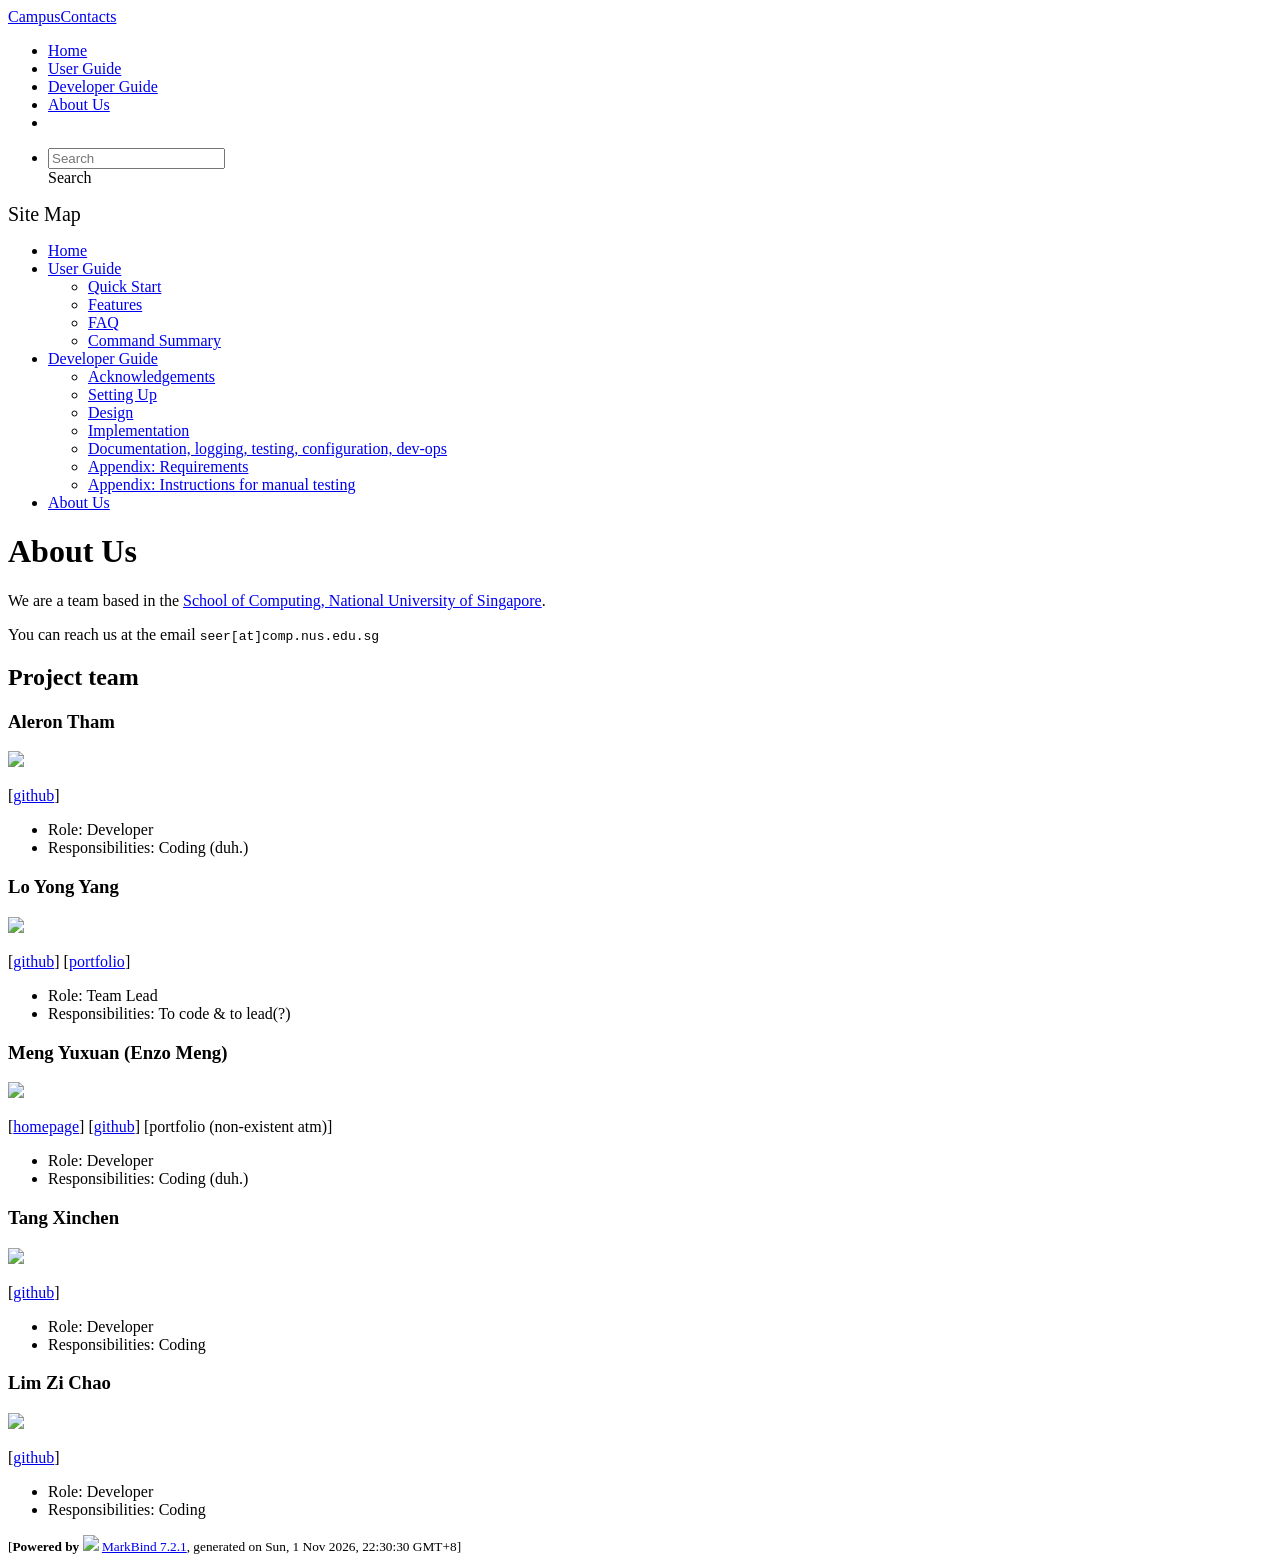
==== AboutUs.html @ 30dd1b6f "deploy: 11932edb0417d9fc29d07a993d4f1ef650a9d580" ====
<!DOCTYPE html>
<html data-dark-mode="false" data-code-theme="light">
<head>
    <script src="/tp/markbind/js/theme-manager.js"></script>
    <meta charset="utf-8">
    <meta http-equiv="X-UA-Compatible" content="IE=edge">
    <meta name="generator" content="MarkBind 7.2.1">
    <meta name="viewport" content="width=device-width, initial-scale=1"><title>CampusContacts</title> <link rel="stylesheet" href="/tp/markbind/css/bootstrap.min.css"> <link rel="stylesheet" href="/tp/markbind/fontawesome/css/all.min.css"> <link rel="stylesheet" href="/tp/markbind/glyphicons/css/bootstrap-glyphicons.min.css">
    
    
    <link rel="stylesheet" id="markbind-highlight-light" href="/tp/markbind/css/codeblock-light.min.css">
    <link rel="stylesheet" id="markbind-highlight-dark" href="/tp/markbind/css/codeblock-dark.min.css">
    <script src="/tp/markbind/js/code-theme.js"></script><link rel="stylesheet" href="/tp/markbind/css/markbind.min.css"><link rel="stylesheet" href="/tp/plugins/markbind-plugin-anchors/markbind-plugin-anchors.css"><link rel="stylesheet" href="/tp/plugins/markbind-plugin-tree/markbind-plugin-tree.css">
    
  <link rel="stylesheet" href="/tp/stylesheets/main.css">
<link rel="icon" href="/tp/images/SeEduLogo.png"></head>
<script>
  const baseUrl = '/tp'
</script>
<body 
   
  data-code-theme="light">
<div id="app"><!--[--><header sticky><div data-v-94b60ff6><nav class="navbar navbar-expand-md d-print-none navbar-dark bg-dark" data-v-94b60ff6><div class="container-fluid" data-v-94b60ff6><div class="navbar-left" data-v-94b60ff6><!--[--><a href="/tp/index.html" title="Home" class="navbar-brand">CampusContacts</a><!--]--></div><div class="navbar-default" data-v-94b60ff6><ul class="navbar-nav me-auto mt-2 mt-lg-0" data-v-94b60ff6><!--[--> <li><a href="/tp/index.html" class="nav-link">Home</a></li> <li><a href="/tp/UserGuide.html" class="nav-link">User Guide</a></li> <li><a href="/tp/DeveloperGuide.html" class="nav-link">Developer Guide</a></li> <li><a href="/tp/AboutUs.html" class="nav-link">About Us</a></li> <li><a href="https://github.com/se-edu/addressbook-level3" target="_blank" class="nav-link"><span><span aria-hidden="true" class="fab fa-github"></span></span></a></li> <!--]--></ul></div><div class="navbar-right" data-v-94b60ff6><ul class="navbar-nav" data-v-94b60ff6><!--[--><li><form class="navbar-form"><div style="position:relative;" class="dropdown" data-v-103d5c4e><!--[--><input value="" data-bs-toggle="dropdown" type="text" class="form-control" placeholder="Search" autocomplete="off" data-v-103d5c4e><div class="form-control placeholder-div-hidden" data-v-103d5c4e>Search</div><!--]--><ul class="dropdown-menu search-dropdown-menu dropdown-menu-hidden dropdown-menu-end" data-v-103d5c4e><!--[--><!--]--></ul></div></form></li><!--]--></ul><!----></div></div></nav><div style="display:none;" class="lower-navbar-container" data-v-94b60ff6><!--[--><!----><!----><!--]--></div></div></header> <div id="flex-body"><nav id="site-nav" data-v-6b1b63d2><!--[--><div class="site-nav-top"><div class="fw-bold mb-2" style="font-size:1.25rem;">Site Map</div></div> <div class="nav-component slim-scroll"><div class="site-nav-root"><!--[--><ul class="site-nav-list site-nav-list-root" data-v-6b1b63d2><!--[--><li><div class="site-nav-default-list-item site-nav-list-item-0" onclick="handleSiteNavClick(this)"><a href="/tp/index.html">Home</a></div></li> <li><div class="site-nav-default-list-item site-nav-list-item-0" onclick="handleSiteNavClick(this)"><a href="/tp/UserGuide.html">User Guide</a> <div class="site-nav-dropdown-btn-container"><i class="site-nav-dropdown-btn-icon site-nav-rotate-icon" onclick="handleSiteNavClick(this.parentNode.parentNode, false); event.stopPropagation();"><span class="glyphicon glyphicon-menu-down" aria-hidden="true"></span></i></div></div><ul class="site-nav-dropdown-container site-nav-dropdown-container-open site-nav-list"><li><div class="site-nav-default-list-item site-nav-list-item-1" onclick="handleSiteNavClick(this)"><a href="/tp/UserGuide.html#quick-start">Quick Start</a></div></li> <li><div class="site-nav-default-list-item site-nav-list-item-1" onclick="handleSiteNavClick(this)"><a href="/tp/UserGuide.html#features">Features</a></div></li> <li><div class="site-nav-default-list-item site-nav-list-item-1" onclick="handleSiteNavClick(this)"><a href="/tp/UserGuide.html#faq">FAQ</a></div></li> <li><div class="site-nav-default-list-item site-nav-list-item-1" onclick="handleSiteNavClick(this)"><a href="/tp/UserGuide.html#faq">Command Summary</a></div></li></ul></li> <li><div class="site-nav-default-list-item site-nav-list-item-0" onclick="handleSiteNavClick(this)"><a href="/tp/DeveloperGuide.html">Developer Guide</a> <div class="site-nav-dropdown-btn-container"><i class="site-nav-dropdown-btn-icon site-nav-rotate-icon" onclick="handleSiteNavClick(this.parentNode.parentNode, false); event.stopPropagation();"><span class="glyphicon glyphicon-menu-down" aria-hidden="true"></span></i></div></div><ul class="site-nav-dropdown-container site-nav-dropdown-container-open site-nav-list"><li><div class="site-nav-default-list-item site-nav-list-item-1" onclick="handleSiteNavClick(this)"><a href="/tp/DeveloperGuide.html#acknowledgements">Acknowledgements</a></div></li> <li><div class="site-nav-default-list-item site-nav-list-item-1" onclick="handleSiteNavClick(this)"><a href="/tp/DeveloperGuide.html#setting-up-getting-started">Setting Up</a></div></li> <li><div class="site-nav-default-list-item site-nav-list-item-1" onclick="handleSiteNavClick(this)"><a href="/tp/DeveloperGuide.html#design">Design</a></div></li> <li><div class="site-nav-default-list-item site-nav-list-item-1" onclick="handleSiteNavClick(this)"><a href="/tp/DeveloperGuide.html#implementation">Implementation</a></div></li> <li><div class="site-nav-default-list-item site-nav-list-item-1" onclick="handleSiteNavClick(this)"><a href="/tp/DeveloperGuide.html#documentation-logging-testing-configuration-dev-ops">Documentation, logging, testing, configuration, dev-ops</a></div></li> <li><div class="site-nav-default-list-item site-nav-list-item-1" onclick="handleSiteNavClick(this)"><a href="/tp/DeveloperGuide.html#appendix-requirements">Appendix: Requirements</a></div></li> <li><div class="site-nav-default-list-item site-nav-list-item-1" onclick="handleSiteNavClick(this)"><a href="/tp/DeveloperGuide.html#appendix-instructions-for-manual-testing">Appendix: Instructions for manual testing</a></div></li></ul></li> <li><div class="site-nav-default-list-item site-nav-list-item-0" onclick="handleSiteNavClick(this)"><a href="/tp/AboutUs.html">About Us</a></div></li><!--]--><!--v-if--></ul><!--]--></div></div><!--]--><!--v-if--></nav> <div id="content-wrapper"><h1 id="about-us">About Us<a class="fa fa-anchor" href="#about-us" onclick="event.stopPropagation()"></a></h1> <p>We are a team based in the <a href="http://www.comp.nus.edu.sg">School of Computing, National University of Singapore</a>.</p> <p>You can reach us at the email <code class="hljs inline no-lang">seer[at]comp.nus.edu.sg</code></p> <h2 id="project-team">Project team<a class="fa fa-anchor" href="#project-team" onclick="event.stopPropagation()"></a></h2> <h3 id="aleron-tham">Aleron Tham<a class="fa fa-anchor" href="#aleron-tham" onclick="event.stopPropagation()"></a></h3> <img src="/tp/images/unoptimalsuperstructure.png" width="200px"> <p>[<a href="http://github.com/unoptimalsuperstructure">github</a>]</p> <ul><li>Role: Developer</li> <li>Responsibilities: Coding (duh.)</li></ul> <h3 id="lo-yong-yang">Lo Yong Yang<a class="fa fa-anchor" href="#lo-yong-yang" onclick="event.stopPropagation()"></a></h3> <img src="/tp/images/scoot1234.png" width="200px"> <p>[<a href="https://github.com/scoot1234">github</a>] [<a href="/tp/team/scoot1234.html">portfolio</a>]</p> <ul><li>Role: Team Lead</li> <li>Responsibilities: To code &amp; to lead(?)</li></ul> <h3 id="meng-yuxuan-enzo-meng">Meng Yuxuan (Enzo Meng)<a class="fa fa-anchor" href="#meng-yuxuan-enzo-meng" onclick="event.stopPropagation()"></a></h3> <img src="/tp/images/enzo-myx.png" width="200px"> <p>[<a href="https://www.linkedin.com/in/yuxuan-meng-a284813b9/">homepage</a>] [<a href="http://github.com/Enzo-MYX">github</a>] [portfolio (non-existent atm)]</p> <ul><li>Role: Developer</li> <li>Responsibilities: Coding (duh.)</li></ul> <h3 id="tang-xinchen">Tang Xinchen<a class="fa fa-anchor" href="#tang-xinchen" onclick="event.stopPropagation()"></a></h3> <img src="/tp/images/ciltan.png" width="200px"> <p>[<a href="http://github.com/Ciltan">github</a>]</p> <ul><li>Role: Developer</li> <li>Responsibilities: Coding</li></ul> <h3 id="lim-zi-chao">Lim Zi Chao<a class="fa fa-anchor" href="#lim-zi-chao" onclick="event.stopPropagation()"></a></h3> <img src="/tp/images/lzc-nus.png" width="200px"> <p>[<a href="https://github.com/lzc-nus">github</a>]</p> <ul><li>Role: Developer</li> <li>Responsibilities: Coding</li></ul></div> <nav id="page-nav" data-v-6b1b63d2><!--[--><div class="nav-component slim-scroll"></div><!--]--><!--v-if--></nav> <div class="scroll-top-button fa-lg d-print-none" style="display:none;bottom:2%;right:2%;position:fixed;" aria-hidden="true"><!--[--><i class="fas fa-arrow-circle-up"></i><!--]--></div></div> <footer><div class="text-center"><small>[<span><strong>Powered by</strong></span> <img src="https://markbind.org/favicon.ico" width="30"> <a href="https://markbind.org/">MarkBind 7.2.1</a>, generated on Sun, 1 Nov 2026, 22:30:30 GMT+8]</small></div></footer><!--]--></div>
</body><script src="/tp/markbind/js/bootstrap-utility.min.js"></script>
<script src="/tp/markbind/js/polyfill.min.js"></script>
<script src="/tp/markbind/js/vue.global.prod.min.js"></script>
<script src="/tp/markbind/js/markbind.min.js"></script>
<script src="AboutUs.page-vue-render.js"></script>
<script>
  MarkBind.setupWithSearch()
</script>
</html>
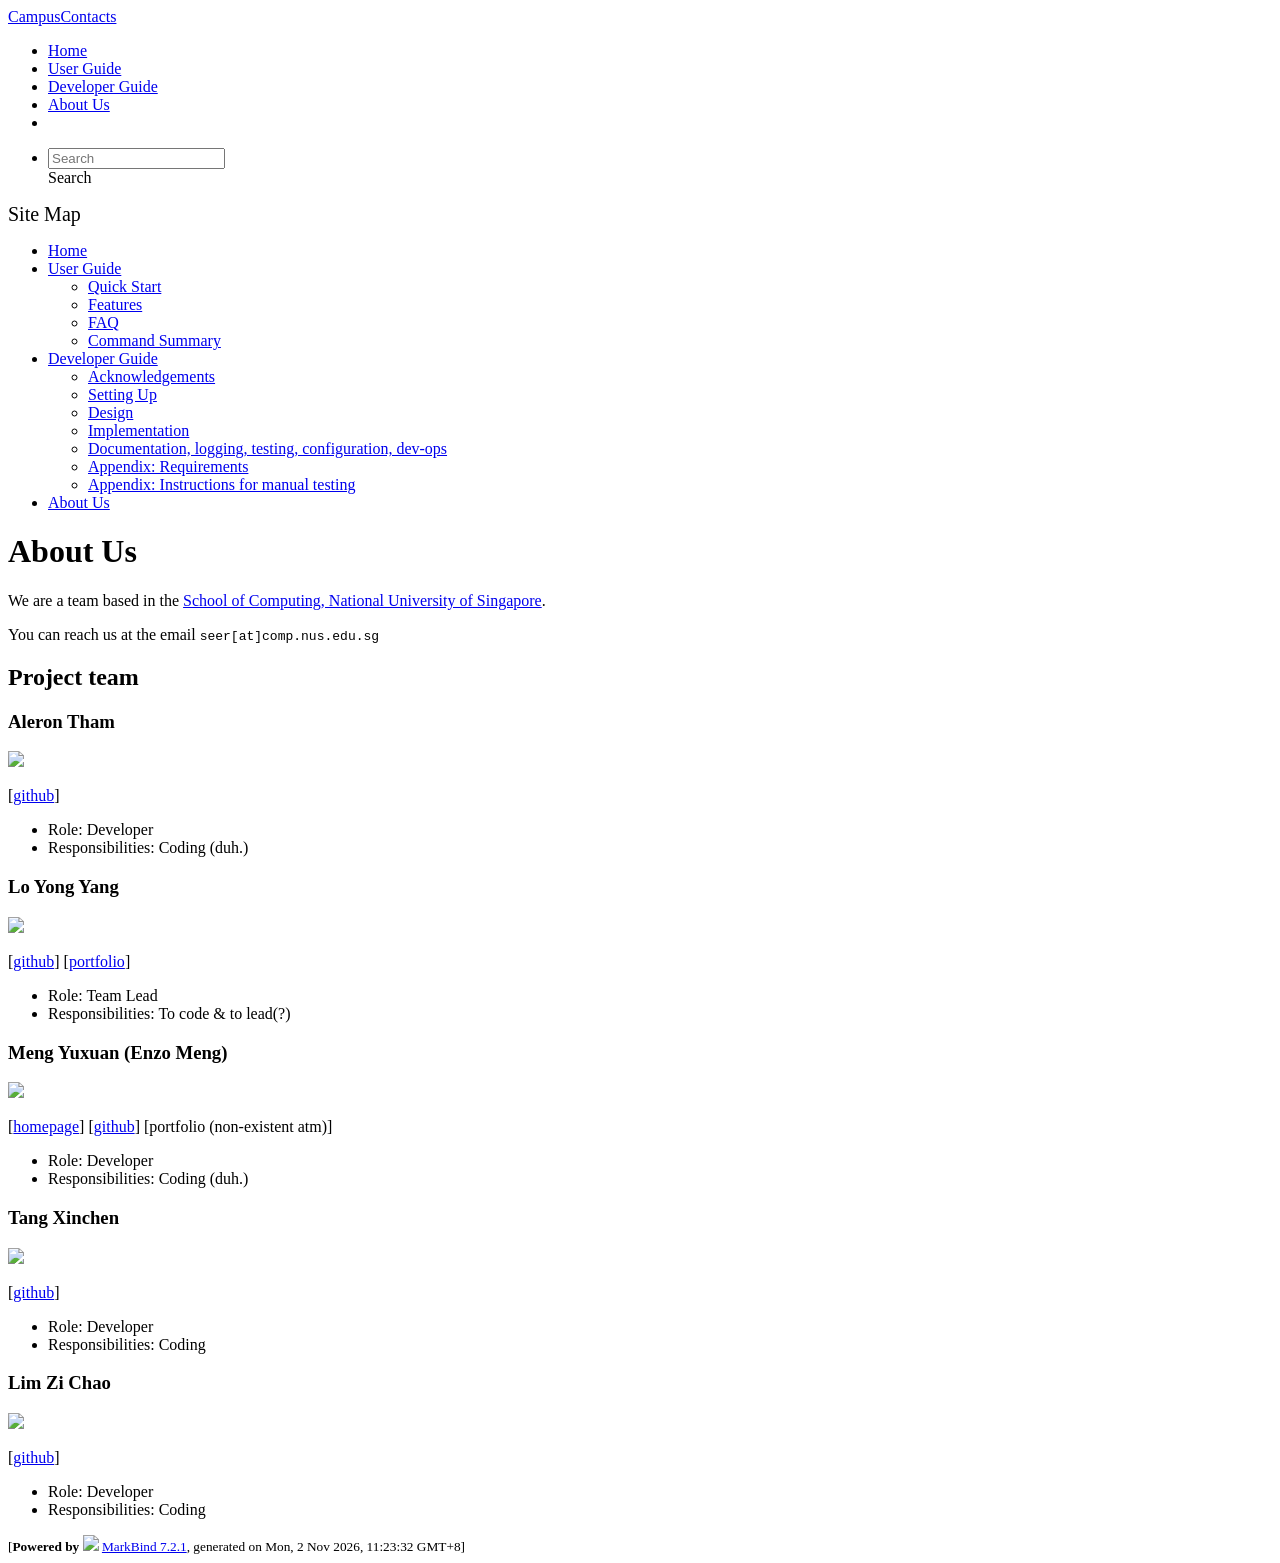
==== commit c97b625e: "deploy: 6174fa128e9c6eef1e10e61b05c4fdd1c024ebdd" ====
--- a/AboutUs.html
+++ b/AboutUs.html
@@ -20,7 +20,7 @@
 <body 
    
   data-code-theme="light">
-<div id="app"><!--[--><header sticky><div data-v-94b60ff6><nav class="navbar navbar-expand-md d-print-none navbar-dark bg-dark" data-v-94b60ff6><div class="container-fluid" data-v-94b60ff6><div class="navbar-left" data-v-94b60ff6><!--[--><a href="/tp/index.html" title="Home" class="navbar-brand">CampusContacts</a><!--]--></div><div class="navbar-default" data-v-94b60ff6><ul class="navbar-nav me-auto mt-2 mt-lg-0" data-v-94b60ff6><!--[--> <li><a href="/tp/index.html" class="nav-link">Home</a></li> <li><a href="/tp/UserGuide.html" class="nav-link">User Guide</a></li> <li><a href="/tp/DeveloperGuide.html" class="nav-link">Developer Guide</a></li> <li><a href="/tp/AboutUs.html" class="nav-link">About Us</a></li> <li><a href="https://github.com/se-edu/addressbook-level3" target="_blank" class="nav-link"><span><span aria-hidden="true" class="fab fa-github"></span></span></a></li> <!--]--></ul></div><div class="navbar-right" data-v-94b60ff6><ul class="navbar-nav" data-v-94b60ff6><!--[--><li><form class="navbar-form"><div style="position:relative;" class="dropdown" data-v-103d5c4e><!--[--><input value="" data-bs-toggle="dropdown" type="text" class="form-control" placeholder="Search" autocomplete="off" data-v-103d5c4e><div class="form-control placeholder-div-hidden" data-v-103d5c4e>Search</div><!--]--><ul class="dropdown-menu search-dropdown-menu dropdown-menu-hidden dropdown-menu-end" data-v-103d5c4e><!--[--><!--]--></ul></div></form></li><!--]--></ul><!----></div></div></nav><div style="display:none;" class="lower-navbar-container" data-v-94b60ff6><!--[--><!----><!----><!--]--></div></div></header> <div id="flex-body"><nav id="site-nav" data-v-6b1b63d2><!--[--><div class="site-nav-top"><div class="fw-bold mb-2" style="font-size:1.25rem;">Site Map</div></div> <div class="nav-component slim-scroll"><div class="site-nav-root"><!--[--><ul class="site-nav-list site-nav-list-root" data-v-6b1b63d2><!--[--><li><div class="site-nav-default-list-item site-nav-list-item-0" onclick="handleSiteNavClick(this)"><a href="/tp/index.html">Home</a></div></li> <li><div class="site-nav-default-list-item site-nav-list-item-0" onclick="handleSiteNavClick(this)"><a href="/tp/UserGuide.html">User Guide</a> <div class="site-nav-dropdown-btn-container"><i class="site-nav-dropdown-btn-icon site-nav-rotate-icon" onclick="handleSiteNavClick(this.parentNode.parentNode, false); event.stopPropagation();"><span class="glyphicon glyphicon-menu-down" aria-hidden="true"></span></i></div></div><ul class="site-nav-dropdown-container site-nav-dropdown-container-open site-nav-list"><li><div class="site-nav-default-list-item site-nav-list-item-1" onclick="handleSiteNavClick(this)"><a href="/tp/UserGuide.html#quick-start">Quick Start</a></div></li> <li><div class="site-nav-default-list-item site-nav-list-item-1" onclick="handleSiteNavClick(this)"><a href="/tp/UserGuide.html#features">Features</a></div></li> <li><div class="site-nav-default-list-item site-nav-list-item-1" onclick="handleSiteNavClick(this)"><a href="/tp/UserGuide.html#faq">FAQ</a></div></li> <li><div class="site-nav-default-list-item site-nav-list-item-1" onclick="handleSiteNavClick(this)"><a href="/tp/UserGuide.html#faq">Command Summary</a></div></li></ul></li> <li><div class="site-nav-default-list-item site-nav-list-item-0" onclick="handleSiteNavClick(this)"><a href="/tp/DeveloperGuide.html">Developer Guide</a> <div class="site-nav-dropdown-btn-container"><i class="site-nav-dropdown-btn-icon site-nav-rotate-icon" onclick="handleSiteNavClick(this.parentNode.parentNode, false); event.stopPropagation();"><span class="glyphicon glyphicon-menu-down" aria-hidden="true"></span></i></div></div><ul class="site-nav-dropdown-container site-nav-dropdown-container-open site-nav-list"><li><div class="site-nav-default-list-item site-nav-list-item-1" onclick="handleSiteNavClick(this)"><a href="/tp/DeveloperGuide.html#acknowledgements">Acknowledgements</a></div></li> <li><div class="site-nav-default-list-item site-nav-list-item-1" onclick="handleSiteNavClick(this)"><a href="/tp/DeveloperGuide.html#setting-up-getting-started">Setting Up</a></div></li> <li><div class="site-nav-default-list-item site-nav-list-item-1" onclick="handleSiteNavClick(this)"><a href="/tp/DeveloperGuide.html#design">Design</a></div></li> <li><div class="site-nav-default-list-item site-nav-list-item-1" onclick="handleSiteNavClick(this)"><a href="/tp/DeveloperGuide.html#implementation">Implementation</a></div></li> <li><div class="site-nav-default-list-item site-nav-list-item-1" onclick="handleSiteNavClick(this)"><a href="/tp/DeveloperGuide.html#documentation-logging-testing-configuration-dev-ops">Documentation, logging, testing, configuration, dev-ops</a></div></li> <li><div class="site-nav-default-list-item site-nav-list-item-1" onclick="handleSiteNavClick(this)"><a href="/tp/DeveloperGuide.html#appendix-requirements">Appendix: Requirements</a></div></li> <li><div class="site-nav-default-list-item site-nav-list-item-1" onclick="handleSiteNavClick(this)"><a href="/tp/DeveloperGuide.html#appendix-instructions-for-manual-testing">Appendix: Instructions for manual testing</a></div></li></ul></li> <li><div class="site-nav-default-list-item site-nav-list-item-0" onclick="handleSiteNavClick(this)"><a href="/tp/AboutUs.html">About Us</a></div></li><!--]--><!--v-if--></ul><!--]--></div></div><!--]--><!--v-if--></nav> <div id="content-wrapper"><h1 id="about-us">About Us<a class="fa fa-anchor" href="#about-us" onclick="event.stopPropagation()"></a></h1> <p>We are a team based in the <a href="http://www.comp.nus.edu.sg">School of Computing, National University of Singapore</a>.</p> <p>You can reach us at the email <code class="hljs inline no-lang">seer[at]comp.nus.edu.sg</code></p> <h2 id="project-team">Project team<a class="fa fa-anchor" href="#project-team" onclick="event.stopPropagation()"></a></h2> <h3 id="aleron-tham">Aleron Tham<a class="fa fa-anchor" href="#aleron-tham" onclick="event.stopPropagation()"></a></h3> <img src="/tp/images/unoptimalsuperstructure.png" width="200px"> <p>[<a href="http://github.com/unoptimalsuperstructure">github</a>]</p> <ul><li>Role: Developer</li> <li>Responsibilities: Coding (duh.)</li></ul> <h3 id="lo-yong-yang">Lo Yong Yang<a class="fa fa-anchor" href="#lo-yong-yang" onclick="event.stopPropagation()"></a></h3> <img src="/tp/images/scoot1234.png" width="200px"> <p>[<a href="https://github.com/scoot1234">github</a>] [<a href="/tp/team/scoot1234.html">portfolio</a>]</p> <ul><li>Role: Team Lead</li> <li>Responsibilities: To code &amp; to lead(?)</li></ul> <h3 id="meng-yuxuan-enzo-meng">Meng Yuxuan (Enzo Meng)<a class="fa fa-anchor" href="#meng-yuxuan-enzo-meng" onclick="event.stopPropagation()"></a></h3> <img src="/tp/images/enzo-myx.png" width="200px"> <p>[<a href="https://www.linkedin.com/in/yuxuan-meng-a284813b9/">homepage</a>] [<a href="http://github.com/Enzo-MYX">github</a>] [portfolio (non-existent atm)]</p> <ul><li>Role: Developer</li> <li>Responsibilities: Coding (duh.)</li></ul> <h3 id="tang-xinchen">Tang Xinchen<a class="fa fa-anchor" href="#tang-xinchen" onclick="event.stopPropagation()"></a></h3> <img src="/tp/images/ciltan.png" width="200px"> <p>[<a href="http://github.com/Ciltan">github</a>]</p> <ul><li>Role: Developer</li> <li>Responsibilities: Coding</li></ul> <h3 id="lim-zi-chao">Lim Zi Chao<a class="fa fa-anchor" href="#lim-zi-chao" onclick="event.stopPropagation()"></a></h3> <img src="/tp/images/lzc-nus.png" width="200px"> <p>[<a href="https://github.com/lzc-nus">github</a>]</p> <ul><li>Role: Developer</li> <li>Responsibilities: Coding</li></ul></div> <nav id="page-nav" data-v-6b1b63d2><!--[--><div class="nav-component slim-scroll"></div><!--]--><!--v-if--></nav> <div class="scroll-top-button fa-lg d-print-none" style="display:none;bottom:2%;right:2%;position:fixed;" aria-hidden="true"><!--[--><i class="fas fa-arrow-circle-up"></i><!--]--></div></div> <footer><div class="text-center"><small>[<span><strong>Powered by</strong></span> <img src="https://markbind.org/favicon.ico" width="30"> <a href="https://markbind.org/">MarkBind 7.2.1</a>, generated on Sun, 1 Nov 2026, 22:30:30 GMT+8]</small></div></footer><!--]--></div>
+<div id="app"><!--[--><header sticky><div data-v-94b60ff6><nav class="navbar navbar-expand-md d-print-none navbar-dark bg-dark" data-v-94b60ff6><div class="container-fluid" data-v-94b60ff6><div class="navbar-left" data-v-94b60ff6><!--[--><a href="/tp/index.html" title="Home" class="navbar-brand">CampusContacts</a><!--]--></div><div class="navbar-default" data-v-94b60ff6><ul class="navbar-nav me-auto mt-2 mt-lg-0" data-v-94b60ff6><!--[--> <li><a href="/tp/index.html" class="nav-link">Home</a></li> <li><a href="/tp/UserGuide.html" class="nav-link">User Guide</a></li> <li><a href="/tp/DeveloperGuide.html" class="nav-link">Developer Guide</a></li> <li><a href="/tp/AboutUs.html" class="nav-link">About Us</a></li> <li><a href="https://github.com/se-edu/addressbook-level3" target="_blank" class="nav-link"><span><span aria-hidden="true" class="fab fa-github"></span></span></a></li> <!--]--></ul></div><div class="navbar-right" data-v-94b60ff6><ul class="navbar-nav" data-v-94b60ff6><!--[--><li><form class="navbar-form"><div style="position:relative;" class="dropdown" data-v-103d5c4e><!--[--><input value="" data-bs-toggle="dropdown" type="text" class="form-control" placeholder="Search" autocomplete="off" data-v-103d5c4e><div class="form-control placeholder-div-hidden" data-v-103d5c4e>Search</div><!--]--><ul class="dropdown-menu search-dropdown-menu dropdown-menu-hidden dropdown-menu-end" data-v-103d5c4e><!--[--><!--]--></ul></div></form></li><!--]--></ul><!----></div></div></nav><div style="display:none;" class="lower-navbar-container" data-v-94b60ff6><!--[--><!----><!----><!--]--></div></div></header> <div id="flex-body"><nav id="site-nav" data-v-6b1b63d2><!--[--><div class="site-nav-top"><div class="fw-bold mb-2" style="font-size:1.25rem;">Site Map</div></div> <div class="nav-component slim-scroll"><div class="site-nav-root"><!--[--><ul class="site-nav-list site-nav-list-root" data-v-6b1b63d2><!--[--><li><div class="site-nav-default-list-item site-nav-list-item-0" onclick="handleSiteNavClick(this)"><a href="/tp/index.html">Home</a></div></li> <li><div class="site-nav-default-list-item site-nav-list-item-0" onclick="handleSiteNavClick(this)"><a href="/tp/UserGuide.html">User Guide</a> <div class="site-nav-dropdown-btn-container"><i class="site-nav-dropdown-btn-icon site-nav-rotate-icon" onclick="handleSiteNavClick(this.parentNode.parentNode, false); event.stopPropagation();"><span class="glyphicon glyphicon-menu-down" aria-hidden="true"></span></i></div></div><ul class="site-nav-dropdown-container site-nav-dropdown-container-open site-nav-list"><li><div class="site-nav-default-list-item site-nav-list-item-1" onclick="handleSiteNavClick(this)"><a href="/tp/UserGuide.html#quick-start">Quick Start</a></div></li> <li><div class="site-nav-default-list-item site-nav-list-item-1" onclick="handleSiteNavClick(this)"><a href="/tp/UserGuide.html#features">Features</a></div></li> <li><div class="site-nav-default-list-item site-nav-list-item-1" onclick="handleSiteNavClick(this)"><a href="/tp/UserGuide.html#faq">FAQ</a></div></li> <li><div class="site-nav-default-list-item site-nav-list-item-1" onclick="handleSiteNavClick(this)"><a href="/tp/UserGuide.html#faq">Command Summary</a></div></li></ul></li> <li><div class="site-nav-default-list-item site-nav-list-item-0" onclick="handleSiteNavClick(this)"><a href="/tp/DeveloperGuide.html">Developer Guide</a> <div class="site-nav-dropdown-btn-container"><i class="site-nav-dropdown-btn-icon site-nav-rotate-icon" onclick="handleSiteNavClick(this.parentNode.parentNode, false); event.stopPropagation();"><span class="glyphicon glyphicon-menu-down" aria-hidden="true"></span></i></div></div><ul class="site-nav-dropdown-container site-nav-dropdown-container-open site-nav-list"><li><div class="site-nav-default-list-item site-nav-list-item-1" onclick="handleSiteNavClick(this)"><a href="/tp/DeveloperGuide.html#acknowledgements">Acknowledgements</a></div></li> <li><div class="site-nav-default-list-item site-nav-list-item-1" onclick="handleSiteNavClick(this)"><a href="/tp/DeveloperGuide.html#setting-up-getting-started">Setting Up</a></div></li> <li><div class="site-nav-default-list-item site-nav-list-item-1" onclick="handleSiteNavClick(this)"><a href="/tp/DeveloperGuide.html#design">Design</a></div></li> <li><div class="site-nav-default-list-item site-nav-list-item-1" onclick="handleSiteNavClick(this)"><a href="/tp/DeveloperGuide.html#implementation">Implementation</a></div></li> <li><div class="site-nav-default-list-item site-nav-list-item-1" onclick="handleSiteNavClick(this)"><a href="/tp/DeveloperGuide.html#documentation-logging-testing-configuration-dev-ops">Documentation, logging, testing, configuration, dev-ops</a></div></li> <li><div class="site-nav-default-list-item site-nav-list-item-1" onclick="handleSiteNavClick(this)"><a href="/tp/DeveloperGuide.html#appendix-requirements">Appendix: Requirements</a></div></li> <li><div class="site-nav-default-list-item site-nav-list-item-1" onclick="handleSiteNavClick(this)"><a href="/tp/DeveloperGuide.html#appendix-instructions-for-manual-testing">Appendix: Instructions for manual testing</a></div></li></ul></li> <li><div class="site-nav-default-list-item site-nav-list-item-0" onclick="handleSiteNavClick(this)"><a href="/tp/AboutUs.html">About Us</a></div></li><!--]--><!--v-if--></ul><!--]--></div></div><!--]--><!--v-if--></nav> <div id="content-wrapper"><h1 id="about-us">About Us<a class="fa fa-anchor" href="#about-us" onclick="event.stopPropagation()"></a></h1> <p>We are a team based in the <a href="http://www.comp.nus.edu.sg">School of Computing, National University of Singapore</a>.</p> <p>You can reach us at the email <code class="hljs inline no-lang">seer[at]comp.nus.edu.sg</code></p> <h2 id="project-team">Project team<a class="fa fa-anchor" href="#project-team" onclick="event.stopPropagation()"></a></h2> <h3 id="aleron-tham">Aleron Tham<a class="fa fa-anchor" href="#aleron-tham" onclick="event.stopPropagation()"></a></h3> <img src="/tp/images/unoptimalsuperstructure.png" width="200px"> <p>[<a href="http://github.com/unoptimalsuperstructure">github</a>]</p> <ul><li>Role: Developer</li> <li>Responsibilities: Coding (duh.)</li></ul> <h3 id="lo-yong-yang">Lo Yong Yang<a class="fa fa-anchor" href="#lo-yong-yang" onclick="event.stopPropagation()"></a></h3> <img src="/tp/images/scoot1234.png" width="200px"> <p>[<a href="https://github.com/scoot1234">github</a>] [<a href="/tp/team/scoot1234.html">portfolio</a>]</p> <ul><li>Role: Team Lead</li> <li>Responsibilities: To code &amp; to lead(?)</li></ul> <h3 id="meng-yuxuan-enzo-meng">Meng Yuxuan (Enzo Meng)<a class="fa fa-anchor" href="#meng-yuxuan-enzo-meng" onclick="event.stopPropagation()"></a></h3> <img src="/tp/images/enzo-myx.png" width="200px"> <p>[<a href="https://www.linkedin.com/in/yuxuan-meng-a284813b9/">homepage</a>] [<a href="http://github.com/Enzo-MYX">github</a>] [portfolio (non-existent atm)]</p> <ul><li>Role: Developer</li> <li>Responsibilities: Coding (duh.)</li></ul> <h3 id="tang-xinchen">Tang Xinchen<a class="fa fa-anchor" href="#tang-xinchen" onclick="event.stopPropagation()"></a></h3> <img src="/tp/images/ciltan.png" width="200px"> <p>[<a href="http://github.com/Ciltan">github</a>]</p> <ul><li>Role: Developer</li> <li>Responsibilities: Coding</li></ul> <h3 id="lim-zi-chao">Lim Zi Chao<a class="fa fa-anchor" href="#lim-zi-chao" onclick="event.stopPropagation()"></a></h3> <img src="/tp/images/lzc-nus.png" width="200px"> <p>[<a href="https://github.com/lzc-nus">github</a>]</p> <ul><li>Role: Developer</li> <li>Responsibilities: Coding</li></ul></div> <nav id="page-nav" data-v-6b1b63d2><!--[--><div class="nav-component slim-scroll"></div><!--]--><!--v-if--></nav> <div class="scroll-top-button fa-lg d-print-none" style="display:none;bottom:2%;right:2%;position:fixed;" aria-hidden="true"><!--[--><i class="fas fa-arrow-circle-up"></i><!--]--></div></div> <footer><div class="text-center"><small>[<span><strong>Powered by</strong></span> <img src="https://markbind.org/favicon.ico" width="30"> <a href="https://markbind.org/">MarkBind 7.2.1</a>, generated on Mon, 2 Nov 2026, 11:23:32 GMT+8]</small></div></footer><!--]--></div>
 </body><script src="/tp/markbind/js/bootstrap-utility.min.js"></script>
 <script src="/tp/markbind/js/polyfill.min.js"></script>
 <script src="/tp/markbind/js/vue.global.prod.min.js"></script>
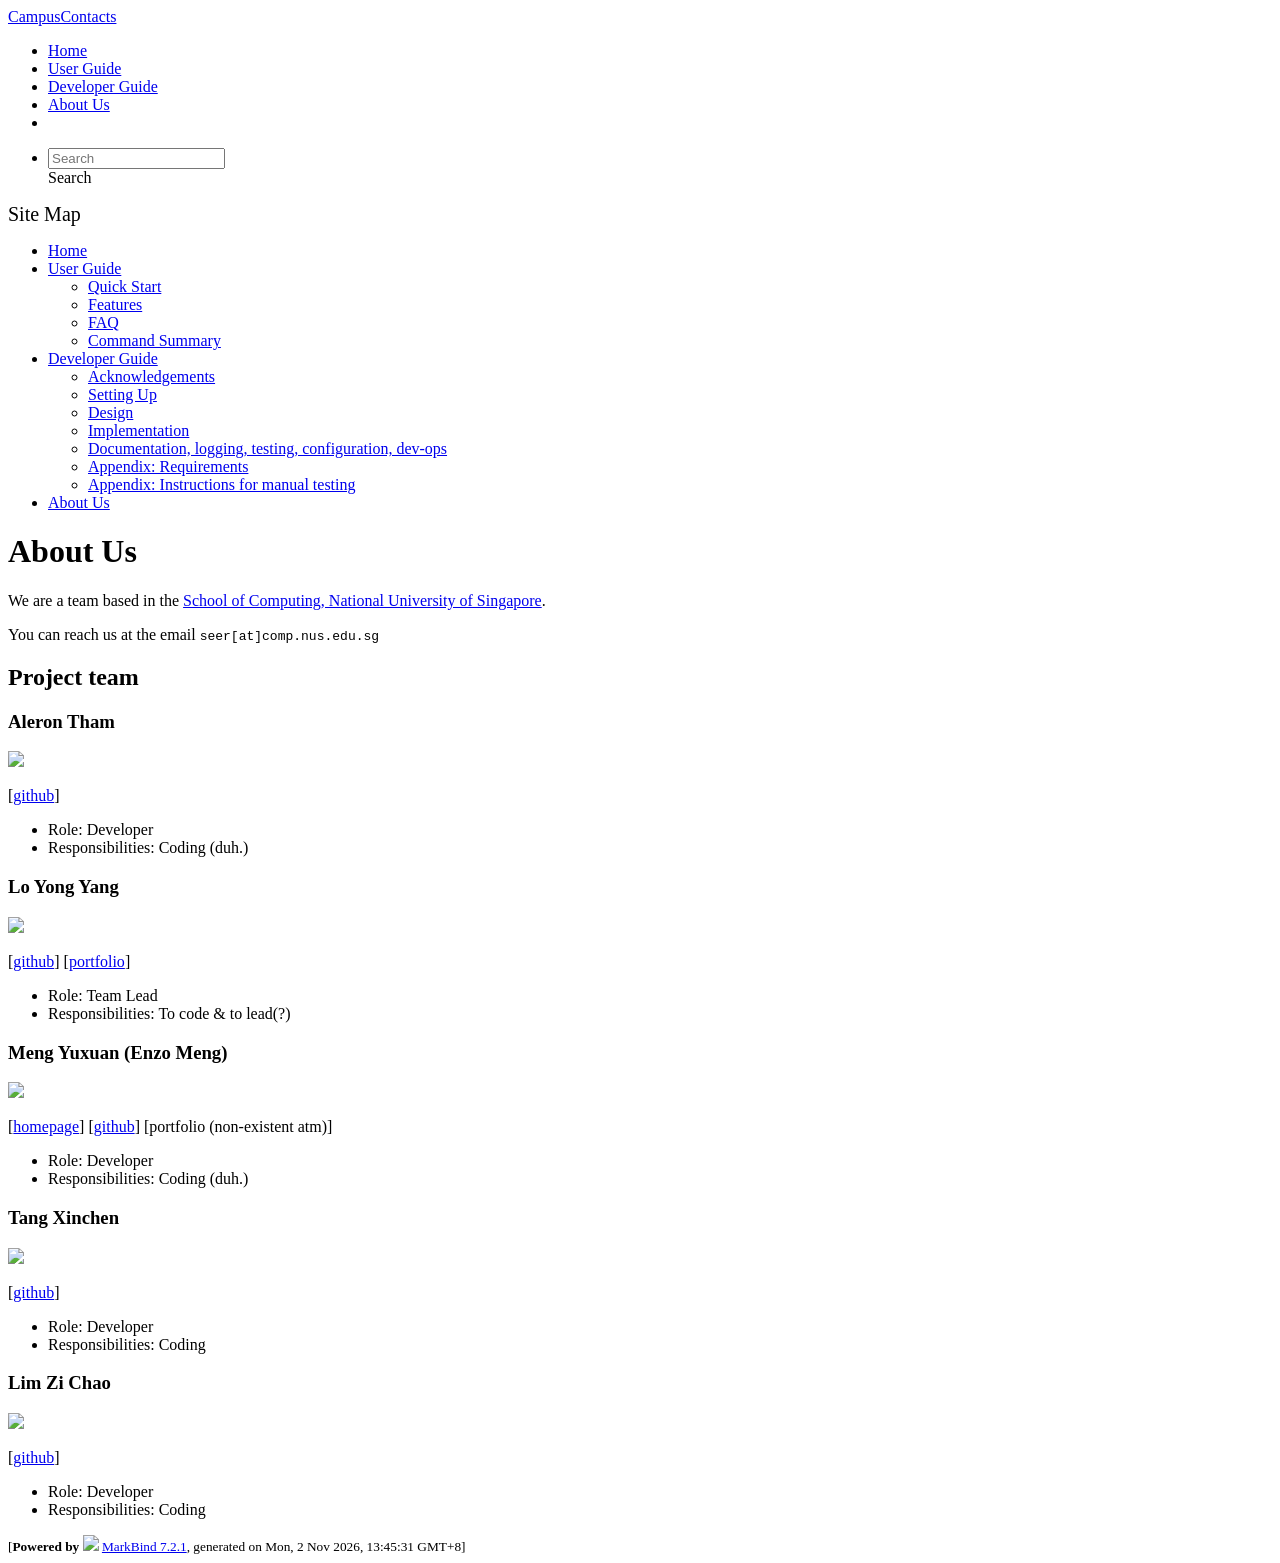
==== commit 9811ebf9: "deploy: 34a8fe303916144b1d52c512546b7c42636dba27" ====
--- a/AboutUs.html
+++ b/AboutUs.html
@@ -20,7 +20,7 @@
 <body 
    
   data-code-theme="light">
-<div id="app"><!--[--><header sticky><div data-v-94b60ff6><nav class="navbar navbar-expand-md d-print-none navbar-dark bg-dark" data-v-94b60ff6><div class="container-fluid" data-v-94b60ff6><div class="navbar-left" data-v-94b60ff6><!--[--><a href="/tp/index.html" title="Home" class="navbar-brand">CampusContacts</a><!--]--></div><div class="navbar-default" data-v-94b60ff6><ul class="navbar-nav me-auto mt-2 mt-lg-0" data-v-94b60ff6><!--[--> <li><a href="/tp/index.html" class="nav-link">Home</a></li> <li><a href="/tp/UserGuide.html" class="nav-link">User Guide</a></li> <li><a href="/tp/DeveloperGuide.html" class="nav-link">Developer Guide</a></li> <li><a href="/tp/AboutUs.html" class="nav-link">About Us</a></li> <li><a href="https://github.com/se-edu/addressbook-level3" target="_blank" class="nav-link"><span><span aria-hidden="true" class="fab fa-github"></span></span></a></li> <!--]--></ul></div><div class="navbar-right" data-v-94b60ff6><ul class="navbar-nav" data-v-94b60ff6><!--[--><li><form class="navbar-form"><div style="position:relative;" class="dropdown" data-v-103d5c4e><!--[--><input value="" data-bs-toggle="dropdown" type="text" class="form-control" placeholder="Search" autocomplete="off" data-v-103d5c4e><div class="form-control placeholder-div-hidden" data-v-103d5c4e>Search</div><!--]--><ul class="dropdown-menu search-dropdown-menu dropdown-menu-hidden dropdown-menu-end" data-v-103d5c4e><!--[--><!--]--></ul></div></form></li><!--]--></ul><!----></div></div></nav><div style="display:none;" class="lower-navbar-container" data-v-94b60ff6><!--[--><!----><!----><!--]--></div></div></header> <div id="flex-body"><nav id="site-nav" data-v-6b1b63d2><!--[--><div class="site-nav-top"><div class="fw-bold mb-2" style="font-size:1.25rem;">Site Map</div></div> <div class="nav-component slim-scroll"><div class="site-nav-root"><!--[--><ul class="site-nav-list site-nav-list-root" data-v-6b1b63d2><!--[--><li><div class="site-nav-default-list-item site-nav-list-item-0" onclick="handleSiteNavClick(this)"><a href="/tp/index.html">Home</a></div></li> <li><div class="site-nav-default-list-item site-nav-list-item-0" onclick="handleSiteNavClick(this)"><a href="/tp/UserGuide.html">User Guide</a> <div class="site-nav-dropdown-btn-container"><i class="site-nav-dropdown-btn-icon site-nav-rotate-icon" onclick="handleSiteNavClick(this.parentNode.parentNode, false); event.stopPropagation();"><span class="glyphicon glyphicon-menu-down" aria-hidden="true"></span></i></div></div><ul class="site-nav-dropdown-container site-nav-dropdown-container-open site-nav-list"><li><div class="site-nav-default-list-item site-nav-list-item-1" onclick="handleSiteNavClick(this)"><a href="/tp/UserGuide.html#quick-start">Quick Start</a></div></li> <li><div class="site-nav-default-list-item site-nav-list-item-1" onclick="handleSiteNavClick(this)"><a href="/tp/UserGuide.html#features">Features</a></div></li> <li><div class="site-nav-default-list-item site-nav-list-item-1" onclick="handleSiteNavClick(this)"><a href="/tp/UserGuide.html#faq">FAQ</a></div></li> <li><div class="site-nav-default-list-item site-nav-list-item-1" onclick="handleSiteNavClick(this)"><a href="/tp/UserGuide.html#faq">Command Summary</a></div></li></ul></li> <li><div class="site-nav-default-list-item site-nav-list-item-0" onclick="handleSiteNavClick(this)"><a href="/tp/DeveloperGuide.html">Developer Guide</a> <div class="site-nav-dropdown-btn-container"><i class="site-nav-dropdown-btn-icon site-nav-rotate-icon" onclick="handleSiteNavClick(this.parentNode.parentNode, false); event.stopPropagation();"><span class="glyphicon glyphicon-menu-down" aria-hidden="true"></span></i></div></div><ul class="site-nav-dropdown-container site-nav-dropdown-container-open site-nav-list"><li><div class="site-nav-default-list-item site-nav-list-item-1" onclick="handleSiteNavClick(this)"><a href="/tp/DeveloperGuide.html#acknowledgements">Acknowledgements</a></div></li> <li><div class="site-nav-default-list-item site-nav-list-item-1" onclick="handleSiteNavClick(this)"><a href="/tp/DeveloperGuide.html#setting-up-getting-started">Setting Up</a></div></li> <li><div class="site-nav-default-list-item site-nav-list-item-1" onclick="handleSiteNavClick(this)"><a href="/tp/DeveloperGuide.html#design">Design</a></div></li> <li><div class="site-nav-default-list-item site-nav-list-item-1" onclick="handleSiteNavClick(this)"><a href="/tp/DeveloperGuide.html#implementation">Implementation</a></div></li> <li><div class="site-nav-default-list-item site-nav-list-item-1" onclick="handleSiteNavClick(this)"><a href="/tp/DeveloperGuide.html#documentation-logging-testing-configuration-dev-ops">Documentation, logging, testing, configuration, dev-ops</a></div></li> <li><div class="site-nav-default-list-item site-nav-list-item-1" onclick="handleSiteNavClick(this)"><a href="/tp/DeveloperGuide.html#appendix-requirements">Appendix: Requirements</a></div></li> <li><div class="site-nav-default-list-item site-nav-list-item-1" onclick="handleSiteNavClick(this)"><a href="/tp/DeveloperGuide.html#appendix-instructions-for-manual-testing">Appendix: Instructions for manual testing</a></div></li></ul></li> <li><div class="site-nav-default-list-item site-nav-list-item-0" onclick="handleSiteNavClick(this)"><a href="/tp/AboutUs.html">About Us</a></div></li><!--]--><!--v-if--></ul><!--]--></div></div><!--]--><!--v-if--></nav> <div id="content-wrapper"><h1 id="about-us">About Us<a class="fa fa-anchor" href="#about-us" onclick="event.stopPropagation()"></a></h1> <p>We are a team based in the <a href="http://www.comp.nus.edu.sg">School of Computing, National University of Singapore</a>.</p> <p>You can reach us at the email <code class="hljs inline no-lang">seer[at]comp.nus.edu.sg</code></p> <h2 id="project-team">Project team<a class="fa fa-anchor" href="#project-team" onclick="event.stopPropagation()"></a></h2> <h3 id="aleron-tham">Aleron Tham<a class="fa fa-anchor" href="#aleron-tham" onclick="event.stopPropagation()"></a></h3> <img src="/tp/images/unoptimalsuperstructure.png" width="200px"> <p>[<a href="http://github.com/unoptimalsuperstructure">github</a>]</p> <ul><li>Role: Developer</li> <li>Responsibilities: Coding (duh.)</li></ul> <h3 id="lo-yong-yang">Lo Yong Yang<a class="fa fa-anchor" href="#lo-yong-yang" onclick="event.stopPropagation()"></a></h3> <img src="/tp/images/scoot1234.png" width="200px"> <p>[<a href="https://github.com/scoot1234">github</a>] [<a href="/tp/team/scoot1234.html">portfolio</a>]</p> <ul><li>Role: Team Lead</li> <li>Responsibilities: To code &amp; to lead(?)</li></ul> <h3 id="meng-yuxuan-enzo-meng">Meng Yuxuan (Enzo Meng)<a class="fa fa-anchor" href="#meng-yuxuan-enzo-meng" onclick="event.stopPropagation()"></a></h3> <img src="/tp/images/enzo-myx.png" width="200px"> <p>[<a href="https://www.linkedin.com/in/yuxuan-meng-a284813b9/">homepage</a>] [<a href="http://github.com/Enzo-MYX">github</a>] [portfolio (non-existent atm)]</p> <ul><li>Role: Developer</li> <li>Responsibilities: Coding (duh.)</li></ul> <h3 id="tang-xinchen">Tang Xinchen<a class="fa fa-anchor" href="#tang-xinchen" onclick="event.stopPropagation()"></a></h3> <img src="/tp/images/ciltan.png" width="200px"> <p>[<a href="http://github.com/Ciltan">github</a>]</p> <ul><li>Role: Developer</li> <li>Responsibilities: Coding</li></ul> <h3 id="lim-zi-chao">Lim Zi Chao<a class="fa fa-anchor" href="#lim-zi-chao" onclick="event.stopPropagation()"></a></h3> <img src="/tp/images/lzc-nus.png" width="200px"> <p>[<a href="https://github.com/lzc-nus">github</a>]</p> <ul><li>Role: Developer</li> <li>Responsibilities: Coding</li></ul></div> <nav id="page-nav" data-v-6b1b63d2><!--[--><div class="nav-component slim-scroll"></div><!--]--><!--v-if--></nav> <div class="scroll-top-button fa-lg d-print-none" style="display:none;bottom:2%;right:2%;position:fixed;" aria-hidden="true"><!--[--><i class="fas fa-arrow-circle-up"></i><!--]--></div></div> <footer><div class="text-center"><small>[<span><strong>Powered by</strong></span> <img src="https://markbind.org/favicon.ico" width="30"> <a href="https://markbind.org/">MarkBind 7.2.1</a>, generated on Mon, 2 Nov 2026, 11:23:32 GMT+8]</small></div></footer><!--]--></div>
+<div id="app"><!--[--><header sticky><div data-v-94b60ff6><nav class="navbar navbar-expand-md d-print-none navbar-dark bg-dark" data-v-94b60ff6><div class="container-fluid" data-v-94b60ff6><div class="navbar-left" data-v-94b60ff6><!--[--><a href="/tp/index.html" title="Home" class="navbar-brand">CampusContacts</a><!--]--></div><div class="navbar-default" data-v-94b60ff6><ul class="navbar-nav me-auto mt-2 mt-lg-0" data-v-94b60ff6><!--[--> <li><a href="/tp/index.html" class="nav-link">Home</a></li> <li><a href="/tp/UserGuide.html" class="nav-link">User Guide</a></li> <li><a href="/tp/DeveloperGuide.html" class="nav-link">Developer Guide</a></li> <li><a href="/tp/AboutUs.html" class="nav-link">About Us</a></li> <li><a href="https://github.com/se-edu/addressbook-level3" target="_blank" class="nav-link"><span><span aria-hidden="true" class="fab fa-github"></span></span></a></li> <!--]--></ul></div><div class="navbar-right" data-v-94b60ff6><ul class="navbar-nav" data-v-94b60ff6><!--[--><li><form class="navbar-form"><div style="position:relative;" class="dropdown" data-v-103d5c4e><!--[--><input value="" data-bs-toggle="dropdown" type="text" class="form-control" placeholder="Search" autocomplete="off" data-v-103d5c4e><div class="form-control placeholder-div-hidden" data-v-103d5c4e>Search</div><!--]--><ul class="dropdown-menu search-dropdown-menu dropdown-menu-hidden dropdown-menu-end" data-v-103d5c4e><!--[--><!--]--></ul></div></form></li><!--]--></ul><!----></div></div></nav><div style="display:none;" class="lower-navbar-container" data-v-94b60ff6><!--[--><!----><!----><!--]--></div></div></header> <div id="flex-body"><nav id="site-nav" data-v-6b1b63d2><!--[--><div class="site-nav-top"><div class="fw-bold mb-2" style="font-size:1.25rem;">Site Map</div></div> <div class="nav-component slim-scroll"><div class="site-nav-root"><!--[--><ul class="site-nav-list site-nav-list-root" data-v-6b1b63d2><!--[--><li><div class="site-nav-default-list-item site-nav-list-item-0" onclick="handleSiteNavClick(this)"><a href="/tp/index.html">Home</a></div></li> <li><div class="site-nav-default-list-item site-nav-list-item-0" onclick="handleSiteNavClick(this)"><a href="/tp/UserGuide.html">User Guide</a> <div class="site-nav-dropdown-btn-container"><i class="site-nav-dropdown-btn-icon site-nav-rotate-icon" onclick="handleSiteNavClick(this.parentNode.parentNode, false); event.stopPropagation();"><span class="glyphicon glyphicon-menu-down" aria-hidden="true"></span></i></div></div><ul class="site-nav-dropdown-container site-nav-dropdown-container-open site-nav-list"><li><div class="site-nav-default-list-item site-nav-list-item-1" onclick="handleSiteNavClick(this)"><a href="/tp/UserGuide.html#quick-start">Quick Start</a></div></li> <li><div class="site-nav-default-list-item site-nav-list-item-1" onclick="handleSiteNavClick(this)"><a href="/tp/UserGuide.html#features">Features</a></div></li> <li><div class="site-nav-default-list-item site-nav-list-item-1" onclick="handleSiteNavClick(this)"><a href="/tp/UserGuide.html#faq">FAQ</a></div></li> <li><div class="site-nav-default-list-item site-nav-list-item-1" onclick="handleSiteNavClick(this)"><a href="/tp/UserGuide.html#faq">Command Summary</a></div></li></ul></li> <li><div class="site-nav-default-list-item site-nav-list-item-0" onclick="handleSiteNavClick(this)"><a href="/tp/DeveloperGuide.html">Developer Guide</a> <div class="site-nav-dropdown-btn-container"><i class="site-nav-dropdown-btn-icon site-nav-rotate-icon" onclick="handleSiteNavClick(this.parentNode.parentNode, false); event.stopPropagation();"><span class="glyphicon glyphicon-menu-down" aria-hidden="true"></span></i></div></div><ul class="site-nav-dropdown-container site-nav-dropdown-container-open site-nav-list"><li><div class="site-nav-default-list-item site-nav-list-item-1" onclick="handleSiteNavClick(this)"><a href="/tp/DeveloperGuide.html#acknowledgements">Acknowledgements</a></div></li> <li><div class="site-nav-default-list-item site-nav-list-item-1" onclick="handleSiteNavClick(this)"><a href="/tp/DeveloperGuide.html#setting-up-getting-started">Setting Up</a></div></li> <li><div class="site-nav-default-list-item site-nav-list-item-1" onclick="handleSiteNavClick(this)"><a href="/tp/DeveloperGuide.html#design">Design</a></div></li> <li><div class="site-nav-default-list-item site-nav-list-item-1" onclick="handleSiteNavClick(this)"><a href="/tp/DeveloperGuide.html#implementation">Implementation</a></div></li> <li><div class="site-nav-default-list-item site-nav-list-item-1" onclick="handleSiteNavClick(this)"><a href="/tp/DeveloperGuide.html#documentation-logging-testing-configuration-dev-ops">Documentation, logging, testing, configuration, dev-ops</a></div></li> <li><div class="site-nav-default-list-item site-nav-list-item-1" onclick="handleSiteNavClick(this)"><a href="/tp/DeveloperGuide.html#appendix-requirements">Appendix: Requirements</a></div></li> <li><div class="site-nav-default-list-item site-nav-list-item-1" onclick="handleSiteNavClick(this)"><a href="/tp/DeveloperGuide.html#appendix-instructions-for-manual-testing">Appendix: Instructions for manual testing</a></div></li></ul></li> <li><div class="site-nav-default-list-item site-nav-list-item-0" onclick="handleSiteNavClick(this)"><a href="/tp/AboutUs.html">About Us</a></div></li><!--]--><!--v-if--></ul><!--]--></div></div><!--]--><!--v-if--></nav> <div id="content-wrapper"><h1 id="about-us">About Us<a class="fa fa-anchor" href="#about-us" onclick="event.stopPropagation()"></a></h1> <p>We are a team based in the <a href="http://www.comp.nus.edu.sg">School of Computing, National University of Singapore</a>.</p> <p>You can reach us at the email <code class="hljs inline no-lang">seer[at]comp.nus.edu.sg</code></p> <h2 id="project-team">Project team<a class="fa fa-anchor" href="#project-team" onclick="event.stopPropagation()"></a></h2> <h3 id="aleron-tham">Aleron Tham<a class="fa fa-anchor" href="#aleron-tham" onclick="event.stopPropagation()"></a></h3> <img src="/tp/images/unoptimalsuperstructure.png" width="200px"> <p>[<a href="http://github.com/unoptimalsuperstructure">github</a>]</p> <ul><li>Role: Developer</li> <li>Responsibilities: Coding (duh.)</li></ul> <h3 id="lo-yong-yang">Lo Yong Yang<a class="fa fa-anchor" href="#lo-yong-yang" onclick="event.stopPropagation()"></a></h3> <img src="/tp/images/scoot1234.png" width="200px"> <p>[<a href="https://github.com/scoot1234">github</a>] [<a href="/tp/team/scoot1234.html">portfolio</a>]</p> <ul><li>Role: Team Lead</li> <li>Responsibilities: To code &amp; to lead(?)</li></ul> <h3 id="meng-yuxuan-enzo-meng">Meng Yuxuan (Enzo Meng)<a class="fa fa-anchor" href="#meng-yuxuan-enzo-meng" onclick="event.stopPropagation()"></a></h3> <img src="/tp/images/enzo-myx.png" width="200px"> <p>[<a href="https://www.linkedin.com/in/yuxuan-meng-a284813b9/">homepage</a>] [<a href="http://github.com/Enzo-MYX">github</a>] [portfolio (non-existent atm)]</p> <ul><li>Role: Developer</li> <li>Responsibilities: Coding (duh.)</li></ul> <h3 id="tang-xinchen">Tang Xinchen<a class="fa fa-anchor" href="#tang-xinchen" onclick="event.stopPropagation()"></a></h3> <img src="/tp/images/ciltan.png" width="200px"> <p>[<a href="http://github.com/Ciltan">github</a>]</p> <ul><li>Role: Developer</li> <li>Responsibilities: Coding</li></ul> <h3 id="lim-zi-chao">Lim Zi Chao<a class="fa fa-anchor" href="#lim-zi-chao" onclick="event.stopPropagation()"></a></h3> <img src="/tp/images/lzc-nus.png" width="200px"> <p>[<a href="https://github.com/lzc-nus">github</a>]</p> <ul><li>Role: Developer</li> <li>Responsibilities: Coding</li></ul></div> <nav id="page-nav" data-v-6b1b63d2><!--[--><div class="nav-component slim-scroll"></div><!--]--><!--v-if--></nav> <div class="scroll-top-button fa-lg d-print-none" style="display:none;bottom:2%;right:2%;position:fixed;" aria-hidden="true"><!--[--><i class="fas fa-arrow-circle-up"></i><!--]--></div></div> <footer><div class="text-center"><small>[<span><strong>Powered by</strong></span> <img src="https://markbind.org/favicon.ico" width="30"> <a href="https://markbind.org/">MarkBind 7.2.1</a>, generated on Mon, 2 Nov 2026, 13:45:31 GMT+8]</small></div></footer><!--]--></div>
 </body><script src="/tp/markbind/js/bootstrap-utility.min.js"></script>
 <script src="/tp/markbind/js/polyfill.min.js"></script>
 <script src="/tp/markbind/js/vue.global.prod.min.js"></script>
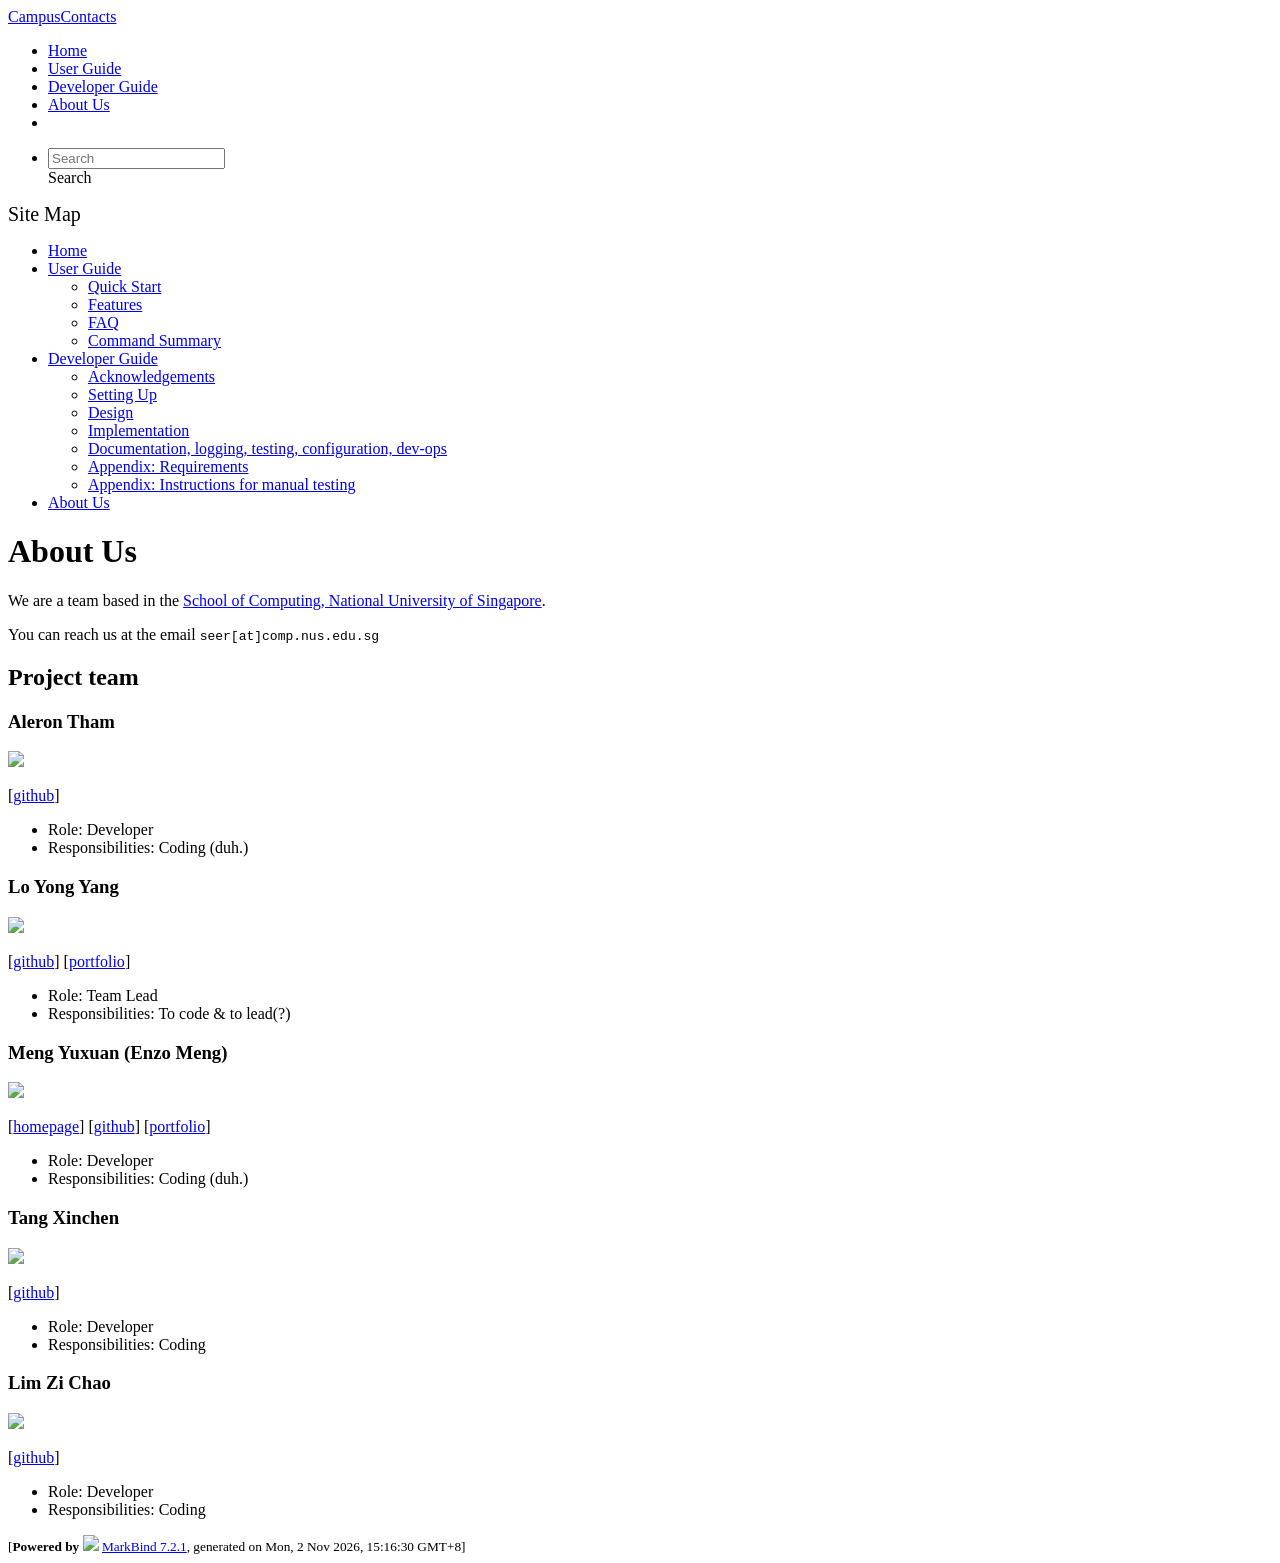
==== commit 5ab50f64: "deploy: 6e6fe12fd2eca141a352ba756e9dadaf69e59458" ====
--- a/AboutUs.html
+++ b/AboutUs.html
@@ -20,7 +20,7 @@
 <body 
    
   data-code-theme="light">
-<div id="app"><!--[--><header sticky><div data-v-94b60ff6><nav class="navbar navbar-expand-md d-print-none navbar-dark bg-dark" data-v-94b60ff6><div class="container-fluid" data-v-94b60ff6><div class="navbar-left" data-v-94b60ff6><!--[--><a href="/tp/index.html" title="Home" class="navbar-brand">CampusContacts</a><!--]--></div><div class="navbar-default" data-v-94b60ff6><ul class="navbar-nav me-auto mt-2 mt-lg-0" data-v-94b60ff6><!--[--> <li><a href="/tp/index.html" class="nav-link">Home</a></li> <li><a href="/tp/UserGuide.html" class="nav-link">User Guide</a></li> <li><a href="/tp/DeveloperGuide.html" class="nav-link">Developer Guide</a></li> <li><a href="/tp/AboutUs.html" class="nav-link">About Us</a></li> <li><a href="https://github.com/se-edu/addressbook-level3" target="_blank" class="nav-link"><span><span aria-hidden="true" class="fab fa-github"></span></span></a></li> <!--]--></ul></div><div class="navbar-right" data-v-94b60ff6><ul class="navbar-nav" data-v-94b60ff6><!--[--><li><form class="navbar-form"><div style="position:relative;" class="dropdown" data-v-103d5c4e><!--[--><input value="" data-bs-toggle="dropdown" type="text" class="form-control" placeholder="Search" autocomplete="off" data-v-103d5c4e><div class="form-control placeholder-div-hidden" data-v-103d5c4e>Search</div><!--]--><ul class="dropdown-menu search-dropdown-menu dropdown-menu-hidden dropdown-menu-end" data-v-103d5c4e><!--[--><!--]--></ul></div></form></li><!--]--></ul><!----></div></div></nav><div style="display:none;" class="lower-navbar-container" data-v-94b60ff6><!--[--><!----><!----><!--]--></div></div></header> <div id="flex-body"><nav id="site-nav" data-v-6b1b63d2><!--[--><div class="site-nav-top"><div class="fw-bold mb-2" style="font-size:1.25rem;">Site Map</div></div> <div class="nav-component slim-scroll"><div class="site-nav-root"><!--[--><ul class="site-nav-list site-nav-list-root" data-v-6b1b63d2><!--[--><li><div class="site-nav-default-list-item site-nav-list-item-0" onclick="handleSiteNavClick(this)"><a href="/tp/index.html">Home</a></div></li> <li><div class="site-nav-default-list-item site-nav-list-item-0" onclick="handleSiteNavClick(this)"><a href="/tp/UserGuide.html">User Guide</a> <div class="site-nav-dropdown-btn-container"><i class="site-nav-dropdown-btn-icon site-nav-rotate-icon" onclick="handleSiteNavClick(this.parentNode.parentNode, false); event.stopPropagation();"><span class="glyphicon glyphicon-menu-down" aria-hidden="true"></span></i></div></div><ul class="site-nav-dropdown-container site-nav-dropdown-container-open site-nav-list"><li><div class="site-nav-default-list-item site-nav-list-item-1" onclick="handleSiteNavClick(this)"><a href="/tp/UserGuide.html#quick-start">Quick Start</a></div></li> <li><div class="site-nav-default-list-item site-nav-list-item-1" onclick="handleSiteNavClick(this)"><a href="/tp/UserGuide.html#features">Features</a></div></li> <li><div class="site-nav-default-list-item site-nav-list-item-1" onclick="handleSiteNavClick(this)"><a href="/tp/UserGuide.html#faq">FAQ</a></div></li> <li><div class="site-nav-default-list-item site-nav-list-item-1" onclick="handleSiteNavClick(this)"><a href="/tp/UserGuide.html#faq">Command Summary</a></div></li></ul></li> <li><div class="site-nav-default-list-item site-nav-list-item-0" onclick="handleSiteNavClick(this)"><a href="/tp/DeveloperGuide.html">Developer Guide</a> <div class="site-nav-dropdown-btn-container"><i class="site-nav-dropdown-btn-icon site-nav-rotate-icon" onclick="handleSiteNavClick(this.parentNode.parentNode, false); event.stopPropagation();"><span class="glyphicon glyphicon-menu-down" aria-hidden="true"></span></i></div></div><ul class="site-nav-dropdown-container site-nav-dropdown-container-open site-nav-list"><li><div class="site-nav-default-list-item site-nav-list-item-1" onclick="handleSiteNavClick(this)"><a href="/tp/DeveloperGuide.html#acknowledgements">Acknowledgements</a></div></li> <li><div class="site-nav-default-list-item site-nav-list-item-1" onclick="handleSiteNavClick(this)"><a href="/tp/DeveloperGuide.html#setting-up-getting-started">Setting Up</a></div></li> <li><div class="site-nav-default-list-item site-nav-list-item-1" onclick="handleSiteNavClick(this)"><a href="/tp/DeveloperGuide.html#design">Design</a></div></li> <li><div class="site-nav-default-list-item site-nav-list-item-1" onclick="handleSiteNavClick(this)"><a href="/tp/DeveloperGuide.html#implementation">Implementation</a></div></li> <li><div class="site-nav-default-list-item site-nav-list-item-1" onclick="handleSiteNavClick(this)"><a href="/tp/DeveloperGuide.html#documentation-logging-testing-configuration-dev-ops">Documentation, logging, testing, configuration, dev-ops</a></div></li> <li><div class="site-nav-default-list-item site-nav-list-item-1" onclick="handleSiteNavClick(this)"><a href="/tp/DeveloperGuide.html#appendix-requirements">Appendix: Requirements</a></div></li> <li><div class="site-nav-default-list-item site-nav-list-item-1" onclick="handleSiteNavClick(this)"><a href="/tp/DeveloperGuide.html#appendix-instructions-for-manual-testing">Appendix: Instructions for manual testing</a></div></li></ul></li> <li><div class="site-nav-default-list-item site-nav-list-item-0" onclick="handleSiteNavClick(this)"><a href="/tp/AboutUs.html">About Us</a></div></li><!--]--><!--v-if--></ul><!--]--></div></div><!--]--><!--v-if--></nav> <div id="content-wrapper"><h1 id="about-us">About Us<a class="fa fa-anchor" href="#about-us" onclick="event.stopPropagation()"></a></h1> <p>We are a team based in the <a href="http://www.comp.nus.edu.sg">School of Computing, National University of Singapore</a>.</p> <p>You can reach us at the email <code class="hljs inline no-lang">seer[at]comp.nus.edu.sg</code></p> <h2 id="project-team">Project team<a class="fa fa-anchor" href="#project-team" onclick="event.stopPropagation()"></a></h2> <h3 id="aleron-tham">Aleron Tham<a class="fa fa-anchor" href="#aleron-tham" onclick="event.stopPropagation()"></a></h3> <img src="/tp/images/unoptimalsuperstructure.png" width="200px"> <p>[<a href="http://github.com/unoptimalsuperstructure">github</a>]</p> <ul><li>Role: Developer</li> <li>Responsibilities: Coding (duh.)</li></ul> <h3 id="lo-yong-yang">Lo Yong Yang<a class="fa fa-anchor" href="#lo-yong-yang" onclick="event.stopPropagation()"></a></h3> <img src="/tp/images/scoot1234.png" width="200px"> <p>[<a href="https://github.com/scoot1234">github</a>] [<a href="/tp/team/scoot1234.html">portfolio</a>]</p> <ul><li>Role: Team Lead</li> <li>Responsibilities: To code &amp; to lead(?)</li></ul> <h3 id="meng-yuxuan-enzo-meng">Meng Yuxuan (Enzo Meng)<a class="fa fa-anchor" href="#meng-yuxuan-enzo-meng" onclick="event.stopPropagation()"></a></h3> <img src="/tp/images/enzo-myx.png" width="200px"> <p>[<a href="https://www.linkedin.com/in/yuxuan-meng-a284813b9/">homepage</a>] [<a href="http://github.com/Enzo-MYX">github</a>] [portfolio (non-existent atm)]</p> <ul><li>Role: Developer</li> <li>Responsibilities: Coding (duh.)</li></ul> <h3 id="tang-xinchen">Tang Xinchen<a class="fa fa-anchor" href="#tang-xinchen" onclick="event.stopPropagation()"></a></h3> <img src="/tp/images/ciltan.png" width="200px"> <p>[<a href="http://github.com/Ciltan">github</a>]</p> <ul><li>Role: Developer</li> <li>Responsibilities: Coding</li></ul> <h3 id="lim-zi-chao">Lim Zi Chao<a class="fa fa-anchor" href="#lim-zi-chao" onclick="event.stopPropagation()"></a></h3> <img src="/tp/images/lzc-nus.png" width="200px"> <p>[<a href="https://github.com/lzc-nus">github</a>]</p> <ul><li>Role: Developer</li> <li>Responsibilities: Coding</li></ul></div> <nav id="page-nav" data-v-6b1b63d2><!--[--><div class="nav-component slim-scroll"></div><!--]--><!--v-if--></nav> <div class="scroll-top-button fa-lg d-print-none" style="display:none;bottom:2%;right:2%;position:fixed;" aria-hidden="true"><!--[--><i class="fas fa-arrow-circle-up"></i><!--]--></div></div> <footer><div class="text-center"><small>[<span><strong>Powered by</strong></span> <img src="https://markbind.org/favicon.ico" width="30"> <a href="https://markbind.org/">MarkBind 7.2.1</a>, generated on Mon, 2 Nov 2026, 13:45:31 GMT+8]</small></div></footer><!--]--></div>
+<div id="app"><!--[--><header sticky><div data-v-94b60ff6><nav class="navbar navbar-expand-md d-print-none navbar-dark bg-dark" data-v-94b60ff6><div class="container-fluid" data-v-94b60ff6><div class="navbar-left" data-v-94b60ff6><!--[--><a href="/tp/index.html" title="Home" class="navbar-brand">CampusContacts</a><!--]--></div><div class="navbar-default" data-v-94b60ff6><ul class="navbar-nav me-auto mt-2 mt-lg-0" data-v-94b60ff6><!--[--> <li><a href="/tp/index.html" class="nav-link">Home</a></li> <li><a href="/tp/UserGuide.html" class="nav-link">User Guide</a></li> <li><a href="/tp/DeveloperGuide.html" class="nav-link">Developer Guide</a></li> <li><a href="/tp/AboutUs.html" class="nav-link">About Us</a></li> <li><a href="https://github.com/se-edu/addressbook-level3" target="_blank" class="nav-link"><span><span aria-hidden="true" class="fab fa-github"></span></span></a></li> <!--]--></ul></div><div class="navbar-right" data-v-94b60ff6><ul class="navbar-nav" data-v-94b60ff6><!--[--><li><form class="navbar-form"><div style="position:relative;" class="dropdown" data-v-103d5c4e><!--[--><input value="" data-bs-toggle="dropdown" type="text" class="form-control" placeholder="Search" autocomplete="off" data-v-103d5c4e><div class="form-control placeholder-div-hidden" data-v-103d5c4e>Search</div><!--]--><ul class="dropdown-menu search-dropdown-menu dropdown-menu-hidden dropdown-menu-end" data-v-103d5c4e><!--[--><!--]--></ul></div></form></li><!--]--></ul><!----></div></div></nav><div style="display:none;" class="lower-navbar-container" data-v-94b60ff6><!--[--><!----><!----><!--]--></div></div></header> <div id="flex-body"><nav id="site-nav" data-v-6b1b63d2><!--[--><div class="site-nav-top"><div class="fw-bold mb-2" style="font-size:1.25rem;">Site Map</div></div> <div class="nav-component slim-scroll"><div class="site-nav-root"><!--[--><ul class="site-nav-list site-nav-list-root" data-v-6b1b63d2><!--[--><li><div class="site-nav-default-list-item site-nav-list-item-0" onclick="handleSiteNavClick(this)"><a href="/tp/index.html">Home</a></div></li> <li><div class="site-nav-default-list-item site-nav-list-item-0" onclick="handleSiteNavClick(this)"><a href="/tp/UserGuide.html">User Guide</a> <div class="site-nav-dropdown-btn-container"><i class="site-nav-dropdown-btn-icon site-nav-rotate-icon" onclick="handleSiteNavClick(this.parentNode.parentNode, false); event.stopPropagation();"><span class="glyphicon glyphicon-menu-down" aria-hidden="true"></span></i></div></div><ul class="site-nav-dropdown-container site-nav-dropdown-container-open site-nav-list"><li><div class="site-nav-default-list-item site-nav-list-item-1" onclick="handleSiteNavClick(this)"><a href="/tp/UserGuide.html#quick-start">Quick Start</a></div></li> <li><div class="site-nav-default-list-item site-nav-list-item-1" onclick="handleSiteNavClick(this)"><a href="/tp/UserGuide.html#features">Features</a></div></li> <li><div class="site-nav-default-list-item site-nav-list-item-1" onclick="handleSiteNavClick(this)"><a href="/tp/UserGuide.html#faq">FAQ</a></div></li> <li><div class="site-nav-default-list-item site-nav-list-item-1" onclick="handleSiteNavClick(this)"><a href="/tp/UserGuide.html#faq">Command Summary</a></div></li></ul></li> <li><div class="site-nav-default-list-item site-nav-list-item-0" onclick="handleSiteNavClick(this)"><a href="/tp/DeveloperGuide.html">Developer Guide</a> <div class="site-nav-dropdown-btn-container"><i class="site-nav-dropdown-btn-icon site-nav-rotate-icon" onclick="handleSiteNavClick(this.parentNode.parentNode, false); event.stopPropagation();"><span class="glyphicon glyphicon-menu-down" aria-hidden="true"></span></i></div></div><ul class="site-nav-dropdown-container site-nav-dropdown-container-open site-nav-list"><li><div class="site-nav-default-list-item site-nav-list-item-1" onclick="handleSiteNavClick(this)"><a href="/tp/DeveloperGuide.html#acknowledgements">Acknowledgements</a></div></li> <li><div class="site-nav-default-list-item site-nav-list-item-1" onclick="handleSiteNavClick(this)"><a href="/tp/DeveloperGuide.html#setting-up-getting-started">Setting Up</a></div></li> <li><div class="site-nav-default-list-item site-nav-list-item-1" onclick="handleSiteNavClick(this)"><a href="/tp/DeveloperGuide.html#design">Design</a></div></li> <li><div class="site-nav-default-list-item site-nav-list-item-1" onclick="handleSiteNavClick(this)"><a href="/tp/DeveloperGuide.html#implementation">Implementation</a></div></li> <li><div class="site-nav-default-list-item site-nav-list-item-1" onclick="handleSiteNavClick(this)"><a href="/tp/DeveloperGuide.html#documentation-logging-testing-configuration-dev-ops">Documentation, logging, testing, configuration, dev-ops</a></div></li> <li><div class="site-nav-default-list-item site-nav-list-item-1" onclick="handleSiteNavClick(this)"><a href="/tp/DeveloperGuide.html#appendix-requirements">Appendix: Requirements</a></div></li> <li><div class="site-nav-default-list-item site-nav-list-item-1" onclick="handleSiteNavClick(this)"><a href="/tp/DeveloperGuide.html#appendix-instructions-for-manual-testing">Appendix: Instructions for manual testing</a></div></li></ul></li> <li><div class="site-nav-default-list-item site-nav-list-item-0" onclick="handleSiteNavClick(this)"><a href="/tp/AboutUs.html">About Us</a></div></li><!--]--><!--v-if--></ul><!--]--></div></div><!--]--><!--v-if--></nav> <div id="content-wrapper"><h1 id="about-us">About Us<a class="fa fa-anchor" href="#about-us" onclick="event.stopPropagation()"></a></h1> <p>We are a team based in the <a href="http://www.comp.nus.edu.sg">School of Computing, National University of Singapore</a>.</p> <p>You can reach us at the email <code class="hljs inline no-lang">seer[at]comp.nus.edu.sg</code></p> <h2 id="project-team">Project team<a class="fa fa-anchor" href="#project-team" onclick="event.stopPropagation()"></a></h2> <h3 id="aleron-tham">Aleron Tham<a class="fa fa-anchor" href="#aleron-tham" onclick="event.stopPropagation()"></a></h3> <img src="/tp/images/unoptimalsuperstructure.png" width="200px"> <p>[<a href="http://github.com/unoptimalsuperstructure">github</a>]</p> <ul><li>Role: Developer</li> <li>Responsibilities: Coding (duh.)</li></ul> <h3 id="lo-yong-yang">Lo Yong Yang<a class="fa fa-anchor" href="#lo-yong-yang" onclick="event.stopPropagation()"></a></h3> <img src="/tp/images/scoot1234.png" width="200px"> <p>[<a href="https://github.com/scoot1234">github</a>] [<a href="/tp/team/scoot1234.html">portfolio</a>]</p> <ul><li>Role: Team Lead</li> <li>Responsibilities: To code &amp; to lead(?)</li></ul> <h3 id="meng-yuxuan-enzo-meng">Meng Yuxuan (Enzo Meng)<a class="fa fa-anchor" href="#meng-yuxuan-enzo-meng" onclick="event.stopPropagation()"></a></h3> <img src="/tp/images/enzo-myx.png" width="200px"> <p>[<a href="https://www.linkedin.com/in/yuxuan-meng-a284813b9/">homepage</a>] [<a href="http://github.com/Enzo-MYX">github</a>] [<a href="/tp/team/enzo-myx.html">portfolio</a>]</p> <ul><li>Role: Developer</li> <li>Responsibilities: Coding (duh.)</li></ul> <h3 id="tang-xinchen">Tang Xinchen<a class="fa fa-anchor" href="#tang-xinchen" onclick="event.stopPropagation()"></a></h3> <img src="/tp/images/ciltan.png" width="200px"> <p>[<a href="http://github.com/Ciltan">github</a>]</p> <ul><li>Role: Developer</li> <li>Responsibilities: Coding</li></ul> <h3 id="lim-zi-chao">Lim Zi Chao<a class="fa fa-anchor" href="#lim-zi-chao" onclick="event.stopPropagation()"></a></h3> <img src="/tp/images/lzc-nus.png" width="200px"> <p>[<a href="https://github.com/lzc-nus">github</a>]</p> <ul><li>Role: Developer</li> <li>Responsibilities: Coding</li></ul></div> <nav id="page-nav" data-v-6b1b63d2><!--[--><div class="nav-component slim-scroll"></div><!--]--><!--v-if--></nav> <div class="scroll-top-button fa-lg d-print-none" style="display:none;bottom:2%;right:2%;position:fixed;" aria-hidden="true"><!--[--><i class="fas fa-arrow-circle-up"></i><!--]--></div></div> <footer><div class="text-center"><small>[<span><strong>Powered by</strong></span> <img src="https://markbind.org/favicon.ico" width="30"> <a href="https://markbind.org/">MarkBind 7.2.1</a>, generated on Mon, 2 Nov 2026, 15:16:30 GMT+8]</small></div></footer><!--]--></div>
 </body><script src="/tp/markbind/js/bootstrap-utility.min.js"></script>
 <script src="/tp/markbind/js/polyfill.min.js"></script>
 <script src="/tp/markbind/js/vue.global.prod.min.js"></script>
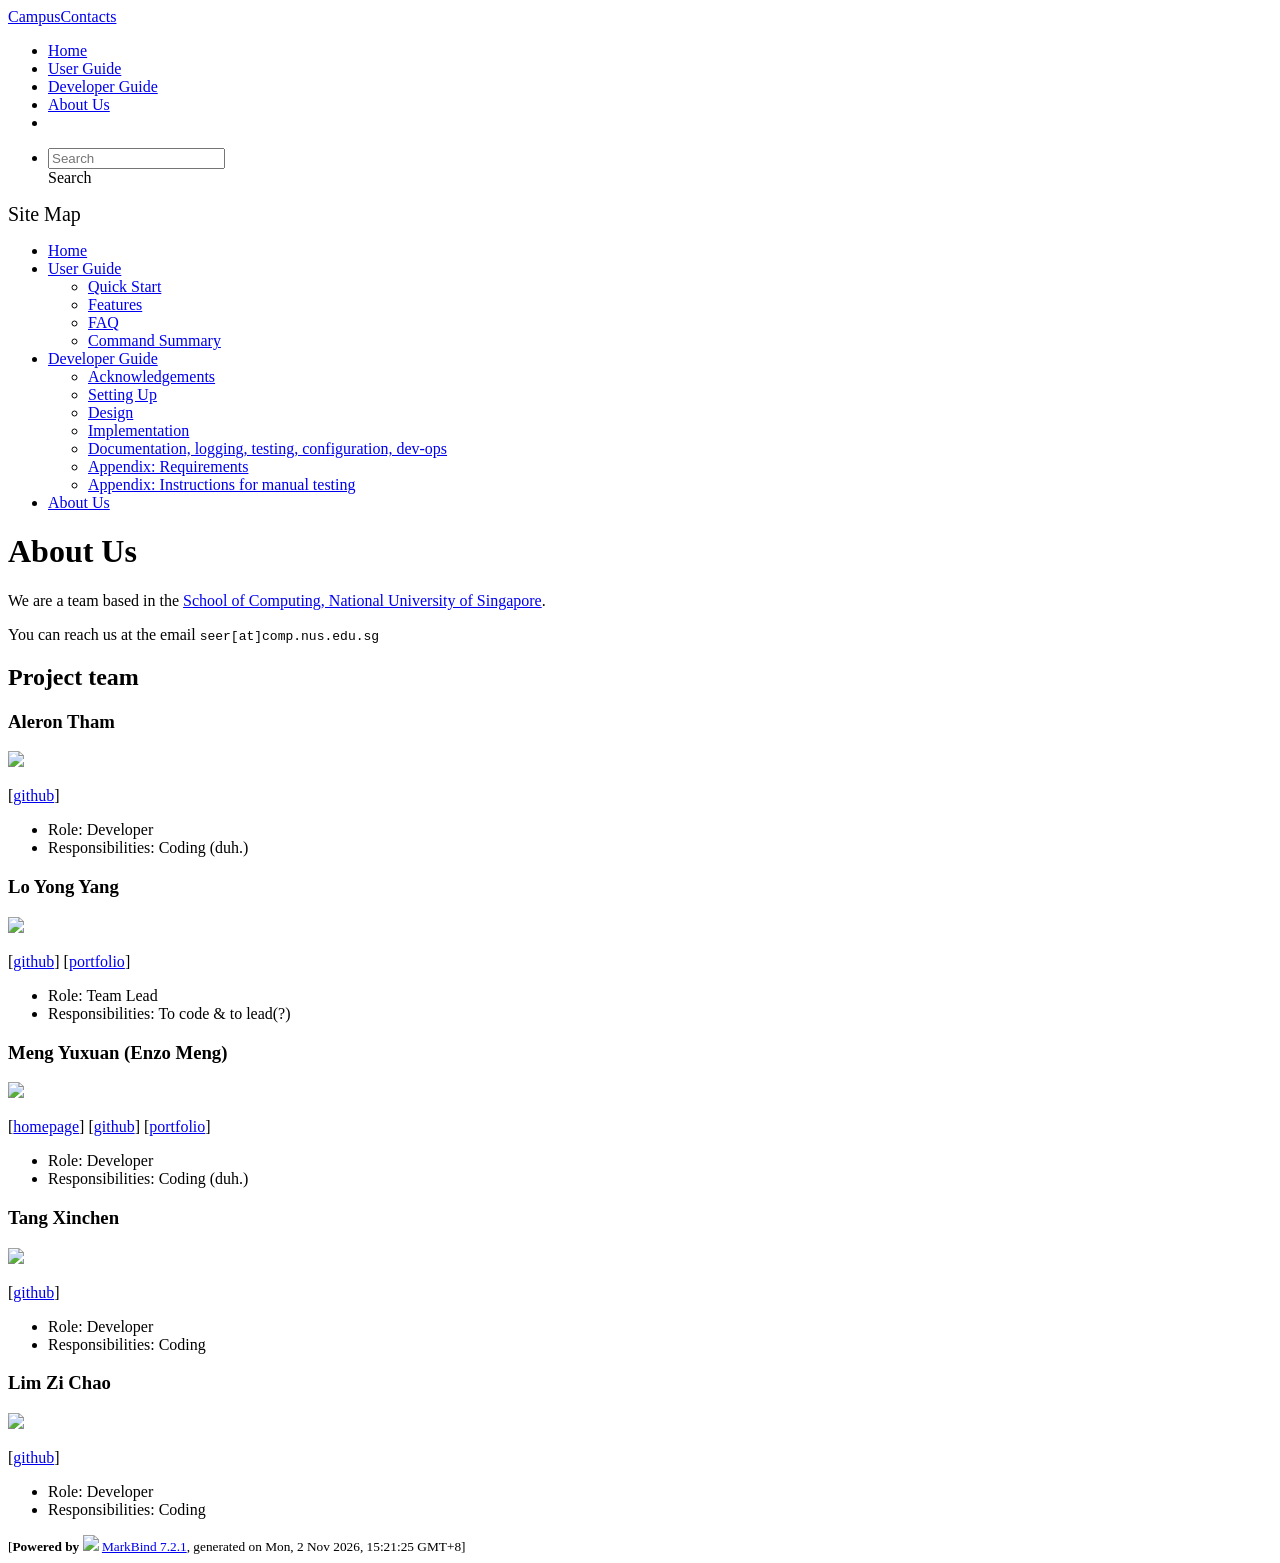
==== commit 1c924879: "deploy: 04c8450349edbfbed6be17ecb7875c57d822744b" ====
--- a/AboutUs.html
+++ b/AboutUs.html
@@ -20,7 +20,7 @@
 <body 
    
   data-code-theme="light">
-<div id="app"><!--[--><header sticky><div data-v-94b60ff6><nav class="navbar navbar-expand-md d-print-none navbar-dark bg-dark" data-v-94b60ff6><div class="container-fluid" data-v-94b60ff6><div class="navbar-left" data-v-94b60ff6><!--[--><a href="/tp/index.html" title="Home" class="navbar-brand">CampusContacts</a><!--]--></div><div class="navbar-default" data-v-94b60ff6><ul class="navbar-nav me-auto mt-2 mt-lg-0" data-v-94b60ff6><!--[--> <li><a href="/tp/index.html" class="nav-link">Home</a></li> <li><a href="/tp/UserGuide.html" class="nav-link">User Guide</a></li> <li><a href="/tp/DeveloperGuide.html" class="nav-link">Developer Guide</a></li> <li><a href="/tp/AboutUs.html" class="nav-link">About Us</a></li> <li><a href="https://github.com/se-edu/addressbook-level3" target="_blank" class="nav-link"><span><span aria-hidden="true" class="fab fa-github"></span></span></a></li> <!--]--></ul></div><div class="navbar-right" data-v-94b60ff6><ul class="navbar-nav" data-v-94b60ff6><!--[--><li><form class="navbar-form"><div style="position:relative;" class="dropdown" data-v-103d5c4e><!--[--><input value="" data-bs-toggle="dropdown" type="text" class="form-control" placeholder="Search" autocomplete="off" data-v-103d5c4e><div class="form-control placeholder-div-hidden" data-v-103d5c4e>Search</div><!--]--><ul class="dropdown-menu search-dropdown-menu dropdown-menu-hidden dropdown-menu-end" data-v-103d5c4e><!--[--><!--]--></ul></div></form></li><!--]--></ul><!----></div></div></nav><div style="display:none;" class="lower-navbar-container" data-v-94b60ff6><!--[--><!----><!----><!--]--></div></div></header> <div id="flex-body"><nav id="site-nav" data-v-6b1b63d2><!--[--><div class="site-nav-top"><div class="fw-bold mb-2" style="font-size:1.25rem;">Site Map</div></div> <div class="nav-component slim-scroll"><div class="site-nav-root"><!--[--><ul class="site-nav-list site-nav-list-root" data-v-6b1b63d2><!--[--><li><div class="site-nav-default-list-item site-nav-list-item-0" onclick="handleSiteNavClick(this)"><a href="/tp/index.html">Home</a></div></li> <li><div class="site-nav-default-list-item site-nav-list-item-0" onclick="handleSiteNavClick(this)"><a href="/tp/UserGuide.html">User Guide</a> <div class="site-nav-dropdown-btn-container"><i class="site-nav-dropdown-btn-icon site-nav-rotate-icon" onclick="handleSiteNavClick(this.parentNode.parentNode, false); event.stopPropagation();"><span class="glyphicon glyphicon-menu-down" aria-hidden="true"></span></i></div></div><ul class="site-nav-dropdown-container site-nav-dropdown-container-open site-nav-list"><li><div class="site-nav-default-list-item site-nav-list-item-1" onclick="handleSiteNavClick(this)"><a href="/tp/UserGuide.html#quick-start">Quick Start</a></div></li> <li><div class="site-nav-default-list-item site-nav-list-item-1" onclick="handleSiteNavClick(this)"><a href="/tp/UserGuide.html#features">Features</a></div></li> <li><div class="site-nav-default-list-item site-nav-list-item-1" onclick="handleSiteNavClick(this)"><a href="/tp/UserGuide.html#faq">FAQ</a></div></li> <li><div class="site-nav-default-list-item site-nav-list-item-1" onclick="handleSiteNavClick(this)"><a href="/tp/UserGuide.html#faq">Command Summary</a></div></li></ul></li> <li><div class="site-nav-default-list-item site-nav-list-item-0" onclick="handleSiteNavClick(this)"><a href="/tp/DeveloperGuide.html">Developer Guide</a> <div class="site-nav-dropdown-btn-container"><i class="site-nav-dropdown-btn-icon site-nav-rotate-icon" onclick="handleSiteNavClick(this.parentNode.parentNode, false); event.stopPropagation();"><span class="glyphicon glyphicon-menu-down" aria-hidden="true"></span></i></div></div><ul class="site-nav-dropdown-container site-nav-dropdown-container-open site-nav-list"><li><div class="site-nav-default-list-item site-nav-list-item-1" onclick="handleSiteNavClick(this)"><a href="/tp/DeveloperGuide.html#acknowledgements">Acknowledgements</a></div></li> <li><div class="site-nav-default-list-item site-nav-list-item-1" onclick="handleSiteNavClick(this)"><a href="/tp/DeveloperGuide.html#setting-up-getting-started">Setting Up</a></div></li> <li><div class="site-nav-default-list-item site-nav-list-item-1" onclick="handleSiteNavClick(this)"><a href="/tp/DeveloperGuide.html#design">Design</a></div></li> <li><div class="site-nav-default-list-item site-nav-list-item-1" onclick="handleSiteNavClick(this)"><a href="/tp/DeveloperGuide.html#implementation">Implementation</a></div></li> <li><div class="site-nav-default-list-item site-nav-list-item-1" onclick="handleSiteNavClick(this)"><a href="/tp/DeveloperGuide.html#documentation-logging-testing-configuration-dev-ops">Documentation, logging, testing, configuration, dev-ops</a></div></li> <li><div class="site-nav-default-list-item site-nav-list-item-1" onclick="handleSiteNavClick(this)"><a href="/tp/DeveloperGuide.html#appendix-requirements">Appendix: Requirements</a></div></li> <li><div class="site-nav-default-list-item site-nav-list-item-1" onclick="handleSiteNavClick(this)"><a href="/tp/DeveloperGuide.html#appendix-instructions-for-manual-testing">Appendix: Instructions for manual testing</a></div></li></ul></li> <li><div class="site-nav-default-list-item site-nav-list-item-0" onclick="handleSiteNavClick(this)"><a href="/tp/AboutUs.html">About Us</a></div></li><!--]--><!--v-if--></ul><!--]--></div></div><!--]--><!--v-if--></nav> <div id="content-wrapper"><h1 id="about-us">About Us<a class="fa fa-anchor" href="#about-us" onclick="event.stopPropagation()"></a></h1> <p>We are a team based in the <a href="http://www.comp.nus.edu.sg">School of Computing, National University of Singapore</a>.</p> <p>You can reach us at the email <code class="hljs inline no-lang">seer[at]comp.nus.edu.sg</code></p> <h2 id="project-team">Project team<a class="fa fa-anchor" href="#project-team" onclick="event.stopPropagation()"></a></h2> <h3 id="aleron-tham">Aleron Tham<a class="fa fa-anchor" href="#aleron-tham" onclick="event.stopPropagation()"></a></h3> <img src="/tp/images/unoptimalsuperstructure.png" width="200px"> <p>[<a href="http://github.com/unoptimalsuperstructure">github</a>]</p> <ul><li>Role: Developer</li> <li>Responsibilities: Coding (duh.)</li></ul> <h3 id="lo-yong-yang">Lo Yong Yang<a class="fa fa-anchor" href="#lo-yong-yang" onclick="event.stopPropagation()"></a></h3> <img src="/tp/images/scoot1234.png" width="200px"> <p>[<a href="https://github.com/scoot1234">github</a>] [<a href="/tp/team/scoot1234.html">portfolio</a>]</p> <ul><li>Role: Team Lead</li> <li>Responsibilities: To code &amp; to lead(?)</li></ul> <h3 id="meng-yuxuan-enzo-meng">Meng Yuxuan (Enzo Meng)<a class="fa fa-anchor" href="#meng-yuxuan-enzo-meng" onclick="event.stopPropagation()"></a></h3> <img src="/tp/images/enzo-myx.png" width="200px"> <p>[<a href="https://www.linkedin.com/in/yuxuan-meng-a284813b9/">homepage</a>] [<a href="http://github.com/Enzo-MYX">github</a>] [<a href="/tp/team/enzo-myx.html">portfolio</a>]</p> <ul><li>Role: Developer</li> <li>Responsibilities: Coding (duh.)</li></ul> <h3 id="tang-xinchen">Tang Xinchen<a class="fa fa-anchor" href="#tang-xinchen" onclick="event.stopPropagation()"></a></h3> <img src="/tp/images/ciltan.png" width="200px"> <p>[<a href="http://github.com/Ciltan">github</a>]</p> <ul><li>Role: Developer</li> <li>Responsibilities: Coding</li></ul> <h3 id="lim-zi-chao">Lim Zi Chao<a class="fa fa-anchor" href="#lim-zi-chao" onclick="event.stopPropagation()"></a></h3> <img src="/tp/images/lzc-nus.png" width="200px"> <p>[<a href="https://github.com/lzc-nus">github</a>]</p> <ul><li>Role: Developer</li> <li>Responsibilities: Coding</li></ul></div> <nav id="page-nav" data-v-6b1b63d2><!--[--><div class="nav-component slim-scroll"></div><!--]--><!--v-if--></nav> <div class="scroll-top-button fa-lg d-print-none" style="display:none;bottom:2%;right:2%;position:fixed;" aria-hidden="true"><!--[--><i class="fas fa-arrow-circle-up"></i><!--]--></div></div> <footer><div class="text-center"><small>[<span><strong>Powered by</strong></span> <img src="https://markbind.org/favicon.ico" width="30"> <a href="https://markbind.org/">MarkBind 7.2.1</a>, generated on Mon, 2 Nov 2026, 15:16:30 GMT+8]</small></div></footer><!--]--></div>
+<div id="app"><!--[--><header sticky><div data-v-94b60ff6><nav class="navbar navbar-expand-md d-print-none navbar-dark bg-dark" data-v-94b60ff6><div class="container-fluid" data-v-94b60ff6><div class="navbar-left" data-v-94b60ff6><!--[--><a href="/tp/index.html" title="Home" class="navbar-brand">CampusContacts</a><!--]--></div><div class="navbar-default" data-v-94b60ff6><ul class="navbar-nav me-auto mt-2 mt-lg-0" data-v-94b60ff6><!--[--> <li><a href="/tp/index.html" class="nav-link">Home</a></li> <li><a href="/tp/UserGuide.html" class="nav-link">User Guide</a></li> <li><a href="/tp/DeveloperGuide.html" class="nav-link">Developer Guide</a></li> <li><a href="/tp/AboutUs.html" class="nav-link">About Us</a></li> <li><a href="https://github.com/se-edu/addressbook-level3" target="_blank" class="nav-link"><span><span aria-hidden="true" class="fab fa-github"></span></span></a></li> <!--]--></ul></div><div class="navbar-right" data-v-94b60ff6><ul class="navbar-nav" data-v-94b60ff6><!--[--><li><form class="navbar-form"><div style="position:relative;" class="dropdown" data-v-103d5c4e><!--[--><input value="" data-bs-toggle="dropdown" type="text" class="form-control" placeholder="Search" autocomplete="off" data-v-103d5c4e><div class="form-control placeholder-div-hidden" data-v-103d5c4e>Search</div><!--]--><ul class="dropdown-menu search-dropdown-menu dropdown-menu-hidden dropdown-menu-end" data-v-103d5c4e><!--[--><!--]--></ul></div></form></li><!--]--></ul><!----></div></div></nav><div style="display:none;" class="lower-navbar-container" data-v-94b60ff6><!--[--><!----><!----><!--]--></div></div></header> <div id="flex-body"><nav id="site-nav" data-v-6b1b63d2><!--[--><div class="site-nav-top"><div class="fw-bold mb-2" style="font-size:1.25rem;">Site Map</div></div> <div class="nav-component slim-scroll"><div class="site-nav-root"><!--[--><ul class="site-nav-list site-nav-list-root" data-v-6b1b63d2><!--[--><li><div class="site-nav-default-list-item site-nav-list-item-0" onclick="handleSiteNavClick(this)"><a href="/tp/index.html">Home</a></div></li> <li><div class="site-nav-default-list-item site-nav-list-item-0" onclick="handleSiteNavClick(this)"><a href="/tp/UserGuide.html">User Guide</a> <div class="site-nav-dropdown-btn-container"><i class="site-nav-dropdown-btn-icon site-nav-rotate-icon" onclick="handleSiteNavClick(this.parentNode.parentNode, false); event.stopPropagation();"><span class="glyphicon glyphicon-menu-down" aria-hidden="true"></span></i></div></div><ul class="site-nav-dropdown-container site-nav-dropdown-container-open site-nav-list"><li><div class="site-nav-default-list-item site-nav-list-item-1" onclick="handleSiteNavClick(this)"><a href="/tp/UserGuide.html#quick-start">Quick Start</a></div></li> <li><div class="site-nav-default-list-item site-nav-list-item-1" onclick="handleSiteNavClick(this)"><a href="/tp/UserGuide.html#features">Features</a></div></li> <li><div class="site-nav-default-list-item site-nav-list-item-1" onclick="handleSiteNavClick(this)"><a href="/tp/UserGuide.html#faq">FAQ</a></div></li> <li><div class="site-nav-default-list-item site-nav-list-item-1" onclick="handleSiteNavClick(this)"><a href="/tp/UserGuide.html#faq">Command Summary</a></div></li></ul></li> <li><div class="site-nav-default-list-item site-nav-list-item-0" onclick="handleSiteNavClick(this)"><a href="/tp/DeveloperGuide.html">Developer Guide</a> <div class="site-nav-dropdown-btn-container"><i class="site-nav-dropdown-btn-icon site-nav-rotate-icon" onclick="handleSiteNavClick(this.parentNode.parentNode, false); event.stopPropagation();"><span class="glyphicon glyphicon-menu-down" aria-hidden="true"></span></i></div></div><ul class="site-nav-dropdown-container site-nav-dropdown-container-open site-nav-list"><li><div class="site-nav-default-list-item site-nav-list-item-1" onclick="handleSiteNavClick(this)"><a href="/tp/DeveloperGuide.html#acknowledgements">Acknowledgements</a></div></li> <li><div class="site-nav-default-list-item site-nav-list-item-1" onclick="handleSiteNavClick(this)"><a href="/tp/DeveloperGuide.html#setting-up-getting-started">Setting Up</a></div></li> <li><div class="site-nav-default-list-item site-nav-list-item-1" onclick="handleSiteNavClick(this)"><a href="/tp/DeveloperGuide.html#design">Design</a></div></li> <li><div class="site-nav-default-list-item site-nav-list-item-1" onclick="handleSiteNavClick(this)"><a href="/tp/DeveloperGuide.html#implementation">Implementation</a></div></li> <li><div class="site-nav-default-list-item site-nav-list-item-1" onclick="handleSiteNavClick(this)"><a href="/tp/DeveloperGuide.html#documentation-logging-testing-configuration-dev-ops">Documentation, logging, testing, configuration, dev-ops</a></div></li> <li><div class="site-nav-default-list-item site-nav-list-item-1" onclick="handleSiteNavClick(this)"><a href="/tp/DeveloperGuide.html#appendix-requirements">Appendix: Requirements</a></div></li> <li><div class="site-nav-default-list-item site-nav-list-item-1" onclick="handleSiteNavClick(this)"><a href="/tp/DeveloperGuide.html#appendix-instructions-for-manual-testing">Appendix: Instructions for manual testing</a></div></li></ul></li> <li><div class="site-nav-default-list-item site-nav-list-item-0" onclick="handleSiteNavClick(this)"><a href="/tp/AboutUs.html">About Us</a></div></li><!--]--><!--v-if--></ul><!--]--></div></div><!--]--><!--v-if--></nav> <div id="content-wrapper"><h1 id="about-us">About Us<a class="fa fa-anchor" href="#about-us" onclick="event.stopPropagation()"></a></h1> <p>We are a team based in the <a href="http://www.comp.nus.edu.sg">School of Computing, National University of Singapore</a>.</p> <p>You can reach us at the email <code class="hljs inline no-lang">seer[at]comp.nus.edu.sg</code></p> <h2 id="project-team">Project team<a class="fa fa-anchor" href="#project-team" onclick="event.stopPropagation()"></a></h2> <h3 id="aleron-tham">Aleron Tham<a class="fa fa-anchor" href="#aleron-tham" onclick="event.stopPropagation()"></a></h3> <img src="/tp/images/unoptimalsuperstructure.png" width="200px"> <p>[<a href="http://github.com/unoptimalsuperstructure">github</a>]</p> <ul><li>Role: Developer</li> <li>Responsibilities: Coding (duh.)</li></ul> <h3 id="lo-yong-yang">Lo Yong Yang<a class="fa fa-anchor" href="#lo-yong-yang" onclick="event.stopPropagation()"></a></h3> <img src="/tp/images/scoot1234.png" width="200px"> <p>[<a href="https://github.com/scoot1234">github</a>] [<a href="/tp/team/scoot1234.html">portfolio</a>]</p> <ul><li>Role: Team Lead</li> <li>Responsibilities: To code &amp; to lead(?)</li></ul> <h3 id="meng-yuxuan-enzo-meng">Meng Yuxuan (Enzo Meng)<a class="fa fa-anchor" href="#meng-yuxuan-enzo-meng" onclick="event.stopPropagation()"></a></h3> <img src="/tp/images/enzo-myx.png" width="200px"> <p>[<a href="https://www.linkedin.com/in/yuxuan-meng-a284813b9/">homepage</a>] [<a href="http://github.com/Enzo-MYX">github</a>] [<a href="/tp/team/enzo-myx.html">portfolio</a>]</p> <ul><li>Role: Developer</li> <li>Responsibilities: Coding (duh.)</li></ul> <h3 id="tang-xinchen">Tang Xinchen<a class="fa fa-anchor" href="#tang-xinchen" onclick="event.stopPropagation()"></a></h3> <img src="/tp/images/ciltan.png" width="200px"> <p>[<a href="http://github.com/Ciltan">github</a>]</p> <ul><li>Role: Developer</li> <li>Responsibilities: Coding</li></ul> <h3 id="lim-zi-chao">Lim Zi Chao<a class="fa fa-anchor" href="#lim-zi-chao" onclick="event.stopPropagation()"></a></h3> <img src="/tp/images/lzc-nus.png" width="200px"> <p>[<a href="https://github.com/lzc-nus">github</a>]</p> <ul><li>Role: Developer</li> <li>Responsibilities: Coding</li></ul></div> <nav id="page-nav" data-v-6b1b63d2><!--[--><div class="nav-component slim-scroll"></div><!--]--><!--v-if--></nav> <div class="scroll-top-button fa-lg d-print-none" style="display:none;bottom:2%;right:2%;position:fixed;" aria-hidden="true"><!--[--><i class="fas fa-arrow-circle-up"></i><!--]--></div></div> <footer><div class="text-center"><small>[<span><strong>Powered by</strong></span> <img src="https://markbind.org/favicon.ico" width="30"> <a href="https://markbind.org/">MarkBind 7.2.1</a>, generated on Mon, 2 Nov 2026, 15:21:25 GMT+8]</small></div></footer><!--]--></div>
 </body><script src="/tp/markbind/js/bootstrap-utility.min.js"></script>
 <script src="/tp/markbind/js/polyfill.min.js"></script>
 <script src="/tp/markbind/js/vue.global.prod.min.js"></script>
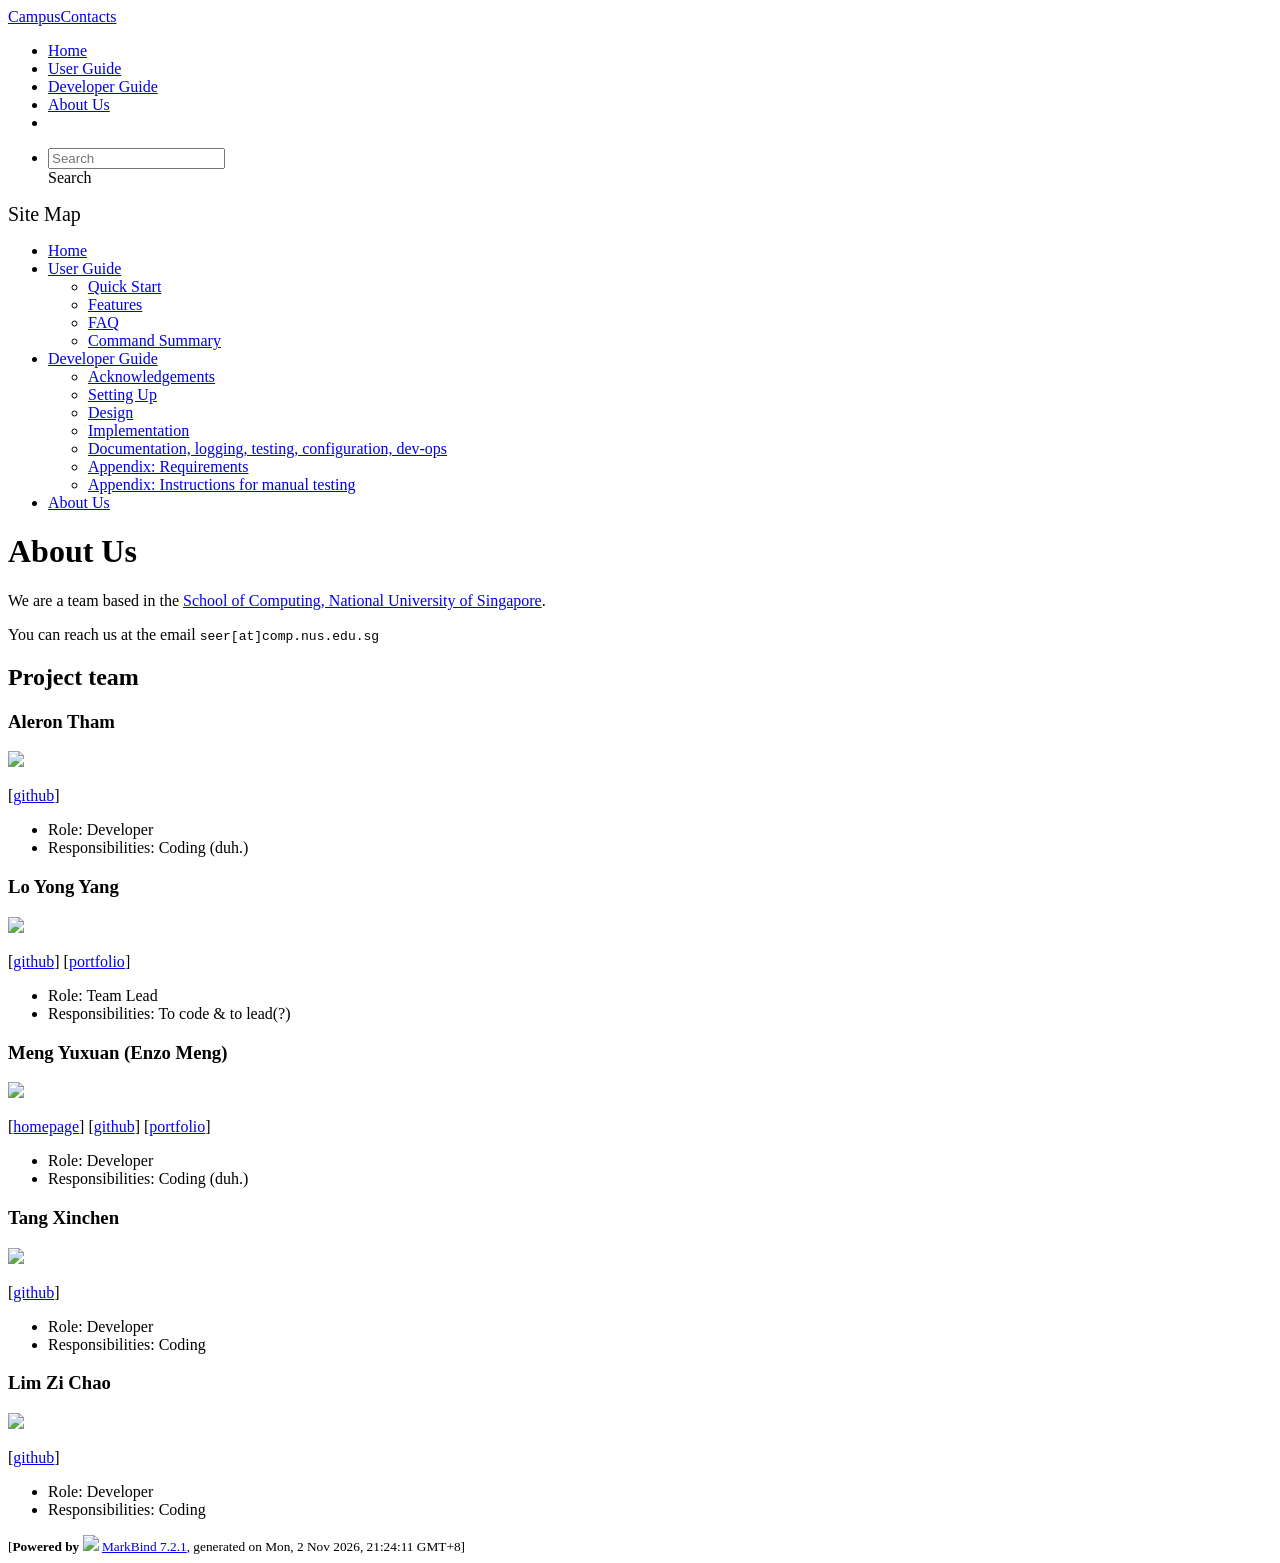
==== commit 1a7f24cb: "deploy: 7edb6cad48a45334fb502f91374a414e23f09e44" ====
--- a/AboutUs.html
+++ b/AboutUs.html
@@ -20,7 +20,7 @@
 <body 
    
   data-code-theme="light">
-<div id="app"><!--[--><header sticky><div data-v-94b60ff6><nav class="navbar navbar-expand-md d-print-none navbar-dark bg-dark" data-v-94b60ff6><div class="container-fluid" data-v-94b60ff6><div class="navbar-left" data-v-94b60ff6><!--[--><a href="/tp/index.html" title="Home" class="navbar-brand">CampusContacts</a><!--]--></div><div class="navbar-default" data-v-94b60ff6><ul class="navbar-nav me-auto mt-2 mt-lg-0" data-v-94b60ff6><!--[--> <li><a href="/tp/index.html" class="nav-link">Home</a></li> <li><a href="/tp/UserGuide.html" class="nav-link">User Guide</a></li> <li><a href="/tp/DeveloperGuide.html" class="nav-link">Developer Guide</a></li> <li><a href="/tp/AboutUs.html" class="nav-link">About Us</a></li> <li><a href="https://github.com/se-edu/addressbook-level3" target="_blank" class="nav-link"><span><span aria-hidden="true" class="fab fa-github"></span></span></a></li> <!--]--></ul></div><div class="navbar-right" data-v-94b60ff6><ul class="navbar-nav" data-v-94b60ff6><!--[--><li><form class="navbar-form"><div style="position:relative;" class="dropdown" data-v-103d5c4e><!--[--><input value="" data-bs-toggle="dropdown" type="text" class="form-control" placeholder="Search" autocomplete="off" data-v-103d5c4e><div class="form-control placeholder-div-hidden" data-v-103d5c4e>Search</div><!--]--><ul class="dropdown-menu search-dropdown-menu dropdown-menu-hidden dropdown-menu-end" data-v-103d5c4e><!--[--><!--]--></ul></div></form></li><!--]--></ul><!----></div></div></nav><div style="display:none;" class="lower-navbar-container" data-v-94b60ff6><!--[--><!----><!----><!--]--></div></div></header> <div id="flex-body"><nav id="site-nav" data-v-6b1b63d2><!--[--><div class="site-nav-top"><div class="fw-bold mb-2" style="font-size:1.25rem;">Site Map</div></div> <div class="nav-component slim-scroll"><div class="site-nav-root"><!--[--><ul class="site-nav-list site-nav-list-root" data-v-6b1b63d2><!--[--><li><div class="site-nav-default-list-item site-nav-list-item-0" onclick="handleSiteNavClick(this)"><a href="/tp/index.html">Home</a></div></li> <li><div class="site-nav-default-list-item site-nav-list-item-0" onclick="handleSiteNavClick(this)"><a href="/tp/UserGuide.html">User Guide</a> <div class="site-nav-dropdown-btn-container"><i class="site-nav-dropdown-btn-icon site-nav-rotate-icon" onclick="handleSiteNavClick(this.parentNode.parentNode, false); event.stopPropagation();"><span class="glyphicon glyphicon-menu-down" aria-hidden="true"></span></i></div></div><ul class="site-nav-dropdown-container site-nav-dropdown-container-open site-nav-list"><li><div class="site-nav-default-list-item site-nav-list-item-1" onclick="handleSiteNavClick(this)"><a href="/tp/UserGuide.html#quick-start">Quick Start</a></div></li> <li><div class="site-nav-default-list-item site-nav-list-item-1" onclick="handleSiteNavClick(this)"><a href="/tp/UserGuide.html#features">Features</a></div></li> <li><div class="site-nav-default-list-item site-nav-list-item-1" onclick="handleSiteNavClick(this)"><a href="/tp/UserGuide.html#faq">FAQ</a></div></li> <li><div class="site-nav-default-list-item site-nav-list-item-1" onclick="handleSiteNavClick(this)"><a href="/tp/UserGuide.html#faq">Command Summary</a></div></li></ul></li> <li><div class="site-nav-default-list-item site-nav-list-item-0" onclick="handleSiteNavClick(this)"><a href="/tp/DeveloperGuide.html">Developer Guide</a> <div class="site-nav-dropdown-btn-container"><i class="site-nav-dropdown-btn-icon site-nav-rotate-icon" onclick="handleSiteNavClick(this.parentNode.parentNode, false); event.stopPropagation();"><span class="glyphicon glyphicon-menu-down" aria-hidden="true"></span></i></div></div><ul class="site-nav-dropdown-container site-nav-dropdown-container-open site-nav-list"><li><div class="site-nav-default-list-item site-nav-list-item-1" onclick="handleSiteNavClick(this)"><a href="/tp/DeveloperGuide.html#acknowledgements">Acknowledgements</a></div></li> <li><div class="site-nav-default-list-item site-nav-list-item-1" onclick="handleSiteNavClick(this)"><a href="/tp/DeveloperGuide.html#setting-up-getting-started">Setting Up</a></div></li> <li><div class="site-nav-default-list-item site-nav-list-item-1" onclick="handleSiteNavClick(this)"><a href="/tp/DeveloperGuide.html#design">Design</a></div></li> <li><div class="site-nav-default-list-item site-nav-list-item-1" onclick="handleSiteNavClick(this)"><a href="/tp/DeveloperGuide.html#implementation">Implementation</a></div></li> <li><div class="site-nav-default-list-item site-nav-list-item-1" onclick="handleSiteNavClick(this)"><a href="/tp/DeveloperGuide.html#documentation-logging-testing-configuration-dev-ops">Documentation, logging, testing, configuration, dev-ops</a></div></li> <li><div class="site-nav-default-list-item site-nav-list-item-1" onclick="handleSiteNavClick(this)"><a href="/tp/DeveloperGuide.html#appendix-requirements">Appendix: Requirements</a></div></li> <li><div class="site-nav-default-list-item site-nav-list-item-1" onclick="handleSiteNavClick(this)"><a href="/tp/DeveloperGuide.html#appendix-instructions-for-manual-testing">Appendix: Instructions for manual testing</a></div></li></ul></li> <li><div class="site-nav-default-list-item site-nav-list-item-0" onclick="handleSiteNavClick(this)"><a href="/tp/AboutUs.html">About Us</a></div></li><!--]--><!--v-if--></ul><!--]--></div></div><!--]--><!--v-if--></nav> <div id="content-wrapper"><h1 id="about-us">About Us<a class="fa fa-anchor" href="#about-us" onclick="event.stopPropagation()"></a></h1> <p>We are a team based in the <a href="http://www.comp.nus.edu.sg">School of Computing, National University of Singapore</a>.</p> <p>You can reach us at the email <code class="hljs inline no-lang">seer[at]comp.nus.edu.sg</code></p> <h2 id="project-team">Project team<a class="fa fa-anchor" href="#project-team" onclick="event.stopPropagation()"></a></h2> <h3 id="aleron-tham">Aleron Tham<a class="fa fa-anchor" href="#aleron-tham" onclick="event.stopPropagation()"></a></h3> <img src="/tp/images/unoptimalsuperstructure.png" width="200px"> <p>[<a href="http://github.com/unoptimalsuperstructure">github</a>]</p> <ul><li>Role: Developer</li> <li>Responsibilities: Coding (duh.)</li></ul> <h3 id="lo-yong-yang">Lo Yong Yang<a class="fa fa-anchor" href="#lo-yong-yang" onclick="event.stopPropagation()"></a></h3> <img src="/tp/images/scoot1234.png" width="200px"> <p>[<a href="https://github.com/scoot1234">github</a>] [<a href="/tp/team/scoot1234.html">portfolio</a>]</p> <ul><li>Role: Team Lead</li> <li>Responsibilities: To code &amp; to lead(?)</li></ul> <h3 id="meng-yuxuan-enzo-meng">Meng Yuxuan (Enzo Meng)<a class="fa fa-anchor" href="#meng-yuxuan-enzo-meng" onclick="event.stopPropagation()"></a></h3> <img src="/tp/images/enzo-myx.png" width="200px"> <p>[<a href="https://www.linkedin.com/in/yuxuan-meng-a284813b9/">homepage</a>] [<a href="http://github.com/Enzo-MYX">github</a>] [<a href="/tp/team/enzo-myx.html">portfolio</a>]</p> <ul><li>Role: Developer</li> <li>Responsibilities: Coding (duh.)</li></ul> <h3 id="tang-xinchen">Tang Xinchen<a class="fa fa-anchor" href="#tang-xinchen" onclick="event.stopPropagation()"></a></h3> <img src="/tp/images/ciltan.png" width="200px"> <p>[<a href="http://github.com/Ciltan">github</a>]</p> <ul><li>Role: Developer</li> <li>Responsibilities: Coding</li></ul> <h3 id="lim-zi-chao">Lim Zi Chao<a class="fa fa-anchor" href="#lim-zi-chao" onclick="event.stopPropagation()"></a></h3> <img src="/tp/images/lzc-nus.png" width="200px"> <p>[<a href="https://github.com/lzc-nus">github</a>]</p> <ul><li>Role: Developer</li> <li>Responsibilities: Coding</li></ul></div> <nav id="page-nav" data-v-6b1b63d2><!--[--><div class="nav-component slim-scroll"></div><!--]--><!--v-if--></nav> <div class="scroll-top-button fa-lg d-print-none" style="display:none;bottom:2%;right:2%;position:fixed;" aria-hidden="true"><!--[--><i class="fas fa-arrow-circle-up"></i><!--]--></div></div> <footer><div class="text-center"><small>[<span><strong>Powered by</strong></span> <img src="https://markbind.org/favicon.ico" width="30"> <a href="https://markbind.org/">MarkBind 7.2.1</a>, generated on Mon, 2 Nov 2026, 15:21:25 GMT+8]</small></div></footer><!--]--></div>
+<div id="app"><!--[--><header sticky><div data-v-94b60ff6><nav class="navbar navbar-expand-md d-print-none navbar-dark bg-dark" data-v-94b60ff6><div class="container-fluid" data-v-94b60ff6><div class="navbar-left" data-v-94b60ff6><!--[--><a href="/tp/index.html" title="Home" class="navbar-brand">CampusContacts</a><!--]--></div><div class="navbar-default" data-v-94b60ff6><ul class="navbar-nav me-auto mt-2 mt-lg-0" data-v-94b60ff6><!--[--> <li><a href="/tp/index.html" class="nav-link">Home</a></li> <li><a href="/tp/UserGuide.html" class="nav-link">User Guide</a></li> <li><a href="/tp/DeveloperGuide.html" class="nav-link">Developer Guide</a></li> <li><a href="/tp/AboutUs.html" class="nav-link">About Us</a></li> <li><a href="https://github.com/se-edu/addressbook-level3" target="_blank" class="nav-link"><span><span aria-hidden="true" class="fab fa-github"></span></span></a></li> <!--]--></ul></div><div class="navbar-right" data-v-94b60ff6><ul class="navbar-nav" data-v-94b60ff6><!--[--><li><form class="navbar-form"><div style="position:relative;" class="dropdown" data-v-103d5c4e><!--[--><input value="" data-bs-toggle="dropdown" type="text" class="form-control" placeholder="Search" autocomplete="off" data-v-103d5c4e><div class="form-control placeholder-div-hidden" data-v-103d5c4e>Search</div><!--]--><ul class="dropdown-menu search-dropdown-menu dropdown-menu-hidden dropdown-menu-end" data-v-103d5c4e><!--[--><!--]--></ul></div></form></li><!--]--></ul><!----></div></div></nav><div style="display:none;" class="lower-navbar-container" data-v-94b60ff6><!--[--><!----><!----><!--]--></div></div></header> <div id="flex-body"><nav id="site-nav" data-v-6b1b63d2><!--[--><div class="site-nav-top"><div class="fw-bold mb-2" style="font-size:1.25rem;">Site Map</div></div> <div class="nav-component slim-scroll"><div class="site-nav-root"><!--[--><ul class="site-nav-list site-nav-list-root" data-v-6b1b63d2><!--[--><li><div class="site-nav-default-list-item site-nav-list-item-0" onclick="handleSiteNavClick(this)"><a href="/tp/index.html">Home</a></div></li> <li><div class="site-nav-default-list-item site-nav-list-item-0" onclick="handleSiteNavClick(this)"><a href="/tp/UserGuide.html">User Guide</a> <div class="site-nav-dropdown-btn-container"><i class="site-nav-dropdown-btn-icon site-nav-rotate-icon" onclick="handleSiteNavClick(this.parentNode.parentNode, false); event.stopPropagation();"><span class="glyphicon glyphicon-menu-down" aria-hidden="true"></span></i></div></div><ul class="site-nav-dropdown-container site-nav-dropdown-container-open site-nav-list"><li><div class="site-nav-default-list-item site-nav-list-item-1" onclick="handleSiteNavClick(this)"><a href="/tp/UserGuide.html#quick-start">Quick Start</a></div></li> <li><div class="site-nav-default-list-item site-nav-list-item-1" onclick="handleSiteNavClick(this)"><a href="/tp/UserGuide.html#features">Features</a></div></li> <li><div class="site-nav-default-list-item site-nav-list-item-1" onclick="handleSiteNavClick(this)"><a href="/tp/UserGuide.html#faq">FAQ</a></div></li> <li><div class="site-nav-default-list-item site-nav-list-item-1" onclick="handleSiteNavClick(this)"><a href="/tp/UserGuide.html#faq">Command Summary</a></div></li></ul></li> <li><div class="site-nav-default-list-item site-nav-list-item-0" onclick="handleSiteNavClick(this)"><a href="/tp/DeveloperGuide.html">Developer Guide</a> <div class="site-nav-dropdown-btn-container"><i class="site-nav-dropdown-btn-icon site-nav-rotate-icon" onclick="handleSiteNavClick(this.parentNode.parentNode, false); event.stopPropagation();"><span class="glyphicon glyphicon-menu-down" aria-hidden="true"></span></i></div></div><ul class="site-nav-dropdown-container site-nav-dropdown-container-open site-nav-list"><li><div class="site-nav-default-list-item site-nav-list-item-1" onclick="handleSiteNavClick(this)"><a href="/tp/DeveloperGuide.html#acknowledgements">Acknowledgements</a></div></li> <li><div class="site-nav-default-list-item site-nav-list-item-1" onclick="handleSiteNavClick(this)"><a href="/tp/DeveloperGuide.html#setting-up-getting-started">Setting Up</a></div></li> <li><div class="site-nav-default-list-item site-nav-list-item-1" onclick="handleSiteNavClick(this)"><a href="/tp/DeveloperGuide.html#design">Design</a></div></li> <li><div class="site-nav-default-list-item site-nav-list-item-1" onclick="handleSiteNavClick(this)"><a href="/tp/DeveloperGuide.html#implementation">Implementation</a></div></li> <li><div class="site-nav-default-list-item site-nav-list-item-1" onclick="handleSiteNavClick(this)"><a href="/tp/DeveloperGuide.html#documentation-logging-testing-configuration-dev-ops">Documentation, logging, testing, configuration, dev-ops</a></div></li> <li><div class="site-nav-default-list-item site-nav-list-item-1" onclick="handleSiteNavClick(this)"><a href="/tp/DeveloperGuide.html#appendix-requirements">Appendix: Requirements</a></div></li> <li><div class="site-nav-default-list-item site-nav-list-item-1" onclick="handleSiteNavClick(this)"><a href="/tp/DeveloperGuide.html#appendix-instructions-for-manual-testing">Appendix: Instructions for manual testing</a></div></li></ul></li> <li><div class="site-nav-default-list-item site-nav-list-item-0" onclick="handleSiteNavClick(this)"><a href="/tp/AboutUs.html">About Us</a></div></li><!--]--><!--v-if--></ul><!--]--></div></div><!--]--><!--v-if--></nav> <div id="content-wrapper"><h1 id="about-us">About Us<a class="fa fa-anchor" href="#about-us" onclick="event.stopPropagation()"></a></h1> <p>We are a team based in the <a href="http://www.comp.nus.edu.sg">School of Computing, National University of Singapore</a>.</p> <p>You can reach us at the email <code class="hljs inline no-lang">seer[at]comp.nus.edu.sg</code></p> <h2 id="project-team">Project team<a class="fa fa-anchor" href="#project-team" onclick="event.stopPropagation()"></a></h2> <h3 id="aleron-tham">Aleron Tham<a class="fa fa-anchor" href="#aleron-tham" onclick="event.stopPropagation()"></a></h3> <img src="/tp/images/unoptimalsuperstructure.png" width="200px"> <p>[<a href="http://github.com/unoptimalsuperstructure">github</a>]</p> <ul><li>Role: Developer</li> <li>Responsibilities: Coding (duh.)</li></ul> <h3 id="lo-yong-yang">Lo Yong Yang<a class="fa fa-anchor" href="#lo-yong-yang" onclick="event.stopPropagation()"></a></h3> <img src="/tp/images/scoot1234.png" width="200px"> <p>[<a href="https://github.com/scoot1234">github</a>] [<a href="/tp/team/scoot1234.html">portfolio</a>]</p> <ul><li>Role: Team Lead</li> <li>Responsibilities: To code &amp; to lead(?)</li></ul> <h3 id="meng-yuxuan-enzo-meng">Meng Yuxuan (Enzo Meng)<a class="fa fa-anchor" href="#meng-yuxuan-enzo-meng" onclick="event.stopPropagation()"></a></h3> <img src="/tp/images/enzo-myx.png" width="200px"> <p>[<a href="https://www.linkedin.com/in/yuxuan-meng-a284813b9/">homepage</a>] [<a href="http://github.com/Enzo-MYX">github</a>] [<a href="/tp/team/enzo-myx.html">portfolio</a>]</p> <ul><li>Role: Developer</li> <li>Responsibilities: Coding (duh.)</li></ul> <h3 id="tang-xinchen">Tang Xinchen<a class="fa fa-anchor" href="#tang-xinchen" onclick="event.stopPropagation()"></a></h3> <img src="/tp/images/ciltan.png" width="200px"> <p>[<a href="http://github.com/Ciltan">github</a>]</p> <ul><li>Role: Developer</li> <li>Responsibilities: Coding</li></ul> <h3 id="lim-zi-chao">Lim Zi Chao<a class="fa fa-anchor" href="#lim-zi-chao" onclick="event.stopPropagation()"></a></h3> <img src="/tp/images/lzc-nus.png" width="200px"> <p>[<a href="https://github.com/lzc-nus">github</a>]</p> <ul><li>Role: Developer</li> <li>Responsibilities: Coding</li></ul></div> <nav id="page-nav" data-v-6b1b63d2><!--[--><div class="nav-component slim-scroll"></div><!--]--><!--v-if--></nav> <div class="scroll-top-button fa-lg d-print-none" style="display:none;bottom:2%;right:2%;position:fixed;" aria-hidden="true"><!--[--><i class="fas fa-arrow-circle-up"></i><!--]--></div></div> <footer><div class="text-center"><small>[<span><strong>Powered by</strong></span> <img src="https://markbind.org/favicon.ico" width="30"> <a href="https://markbind.org/">MarkBind 7.2.1</a>, generated on Mon, 2 Nov 2026, 21:24:11 GMT+8]</small></div></footer><!--]--></div>
 </body><script src="/tp/markbind/js/bootstrap-utility.min.js"></script>
 <script src="/tp/markbind/js/polyfill.min.js"></script>
 <script src="/tp/markbind/js/vue.global.prod.min.js"></script>
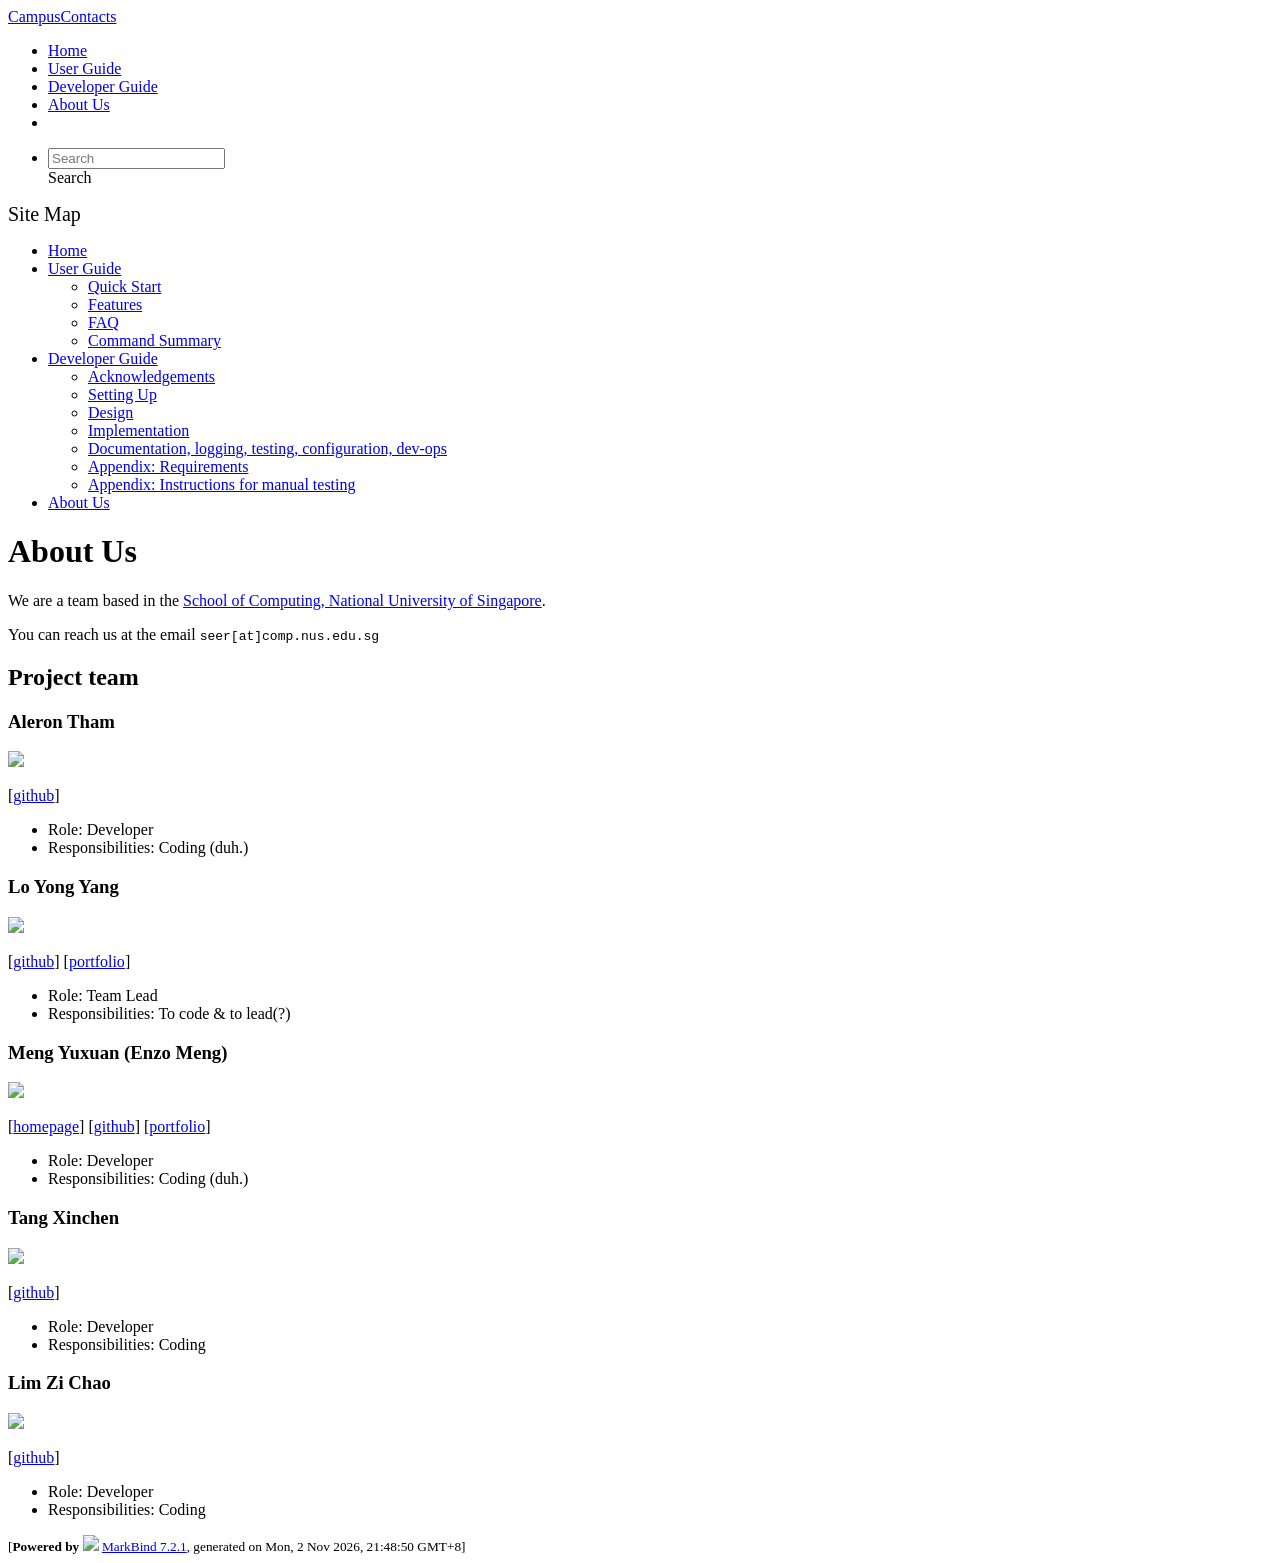
==== commit 34dba2c1: "deploy: 700f039b2d5b5cf44777429d938ed94ad36bae6e" ====
--- a/AboutUs.html
+++ b/AboutUs.html
@@ -20,7 +20,7 @@
 <body 
    
   data-code-theme="light">
-<div id="app"><!--[--><header sticky><div data-v-94b60ff6><nav class="navbar navbar-expand-md d-print-none navbar-dark bg-dark" data-v-94b60ff6><div class="container-fluid" data-v-94b60ff6><div class="navbar-left" data-v-94b60ff6><!--[--><a href="/tp/index.html" title="Home" class="navbar-brand">CampusContacts</a><!--]--></div><div class="navbar-default" data-v-94b60ff6><ul class="navbar-nav me-auto mt-2 mt-lg-0" data-v-94b60ff6><!--[--> <li><a href="/tp/index.html" class="nav-link">Home</a></li> <li><a href="/tp/UserGuide.html" class="nav-link">User Guide</a></li> <li><a href="/tp/DeveloperGuide.html" class="nav-link">Developer Guide</a></li> <li><a href="/tp/AboutUs.html" class="nav-link">About Us</a></li> <li><a href="https://github.com/se-edu/addressbook-level3" target="_blank" class="nav-link"><span><span aria-hidden="true" class="fab fa-github"></span></span></a></li> <!--]--></ul></div><div class="navbar-right" data-v-94b60ff6><ul class="navbar-nav" data-v-94b60ff6><!--[--><li><form class="navbar-form"><div style="position:relative;" class="dropdown" data-v-103d5c4e><!--[--><input value="" data-bs-toggle="dropdown" type="text" class="form-control" placeholder="Search" autocomplete="off" data-v-103d5c4e><div class="form-control placeholder-div-hidden" data-v-103d5c4e>Search</div><!--]--><ul class="dropdown-menu search-dropdown-menu dropdown-menu-hidden dropdown-menu-end" data-v-103d5c4e><!--[--><!--]--></ul></div></form></li><!--]--></ul><!----></div></div></nav><div style="display:none;" class="lower-navbar-container" data-v-94b60ff6><!--[--><!----><!----><!--]--></div></div></header> <div id="flex-body"><nav id="site-nav" data-v-6b1b63d2><!--[--><div class="site-nav-top"><div class="fw-bold mb-2" style="font-size:1.25rem;">Site Map</div></div> <div class="nav-component slim-scroll"><div class="site-nav-root"><!--[--><ul class="site-nav-list site-nav-list-root" data-v-6b1b63d2><!--[--><li><div class="site-nav-default-list-item site-nav-list-item-0" onclick="handleSiteNavClick(this)"><a href="/tp/index.html">Home</a></div></li> <li><div class="site-nav-default-list-item site-nav-list-item-0" onclick="handleSiteNavClick(this)"><a href="/tp/UserGuide.html">User Guide</a> <div class="site-nav-dropdown-btn-container"><i class="site-nav-dropdown-btn-icon site-nav-rotate-icon" onclick="handleSiteNavClick(this.parentNode.parentNode, false); event.stopPropagation();"><span class="glyphicon glyphicon-menu-down" aria-hidden="true"></span></i></div></div><ul class="site-nav-dropdown-container site-nav-dropdown-container-open site-nav-list"><li><div class="site-nav-default-list-item site-nav-list-item-1" onclick="handleSiteNavClick(this)"><a href="/tp/UserGuide.html#quick-start">Quick Start</a></div></li> <li><div class="site-nav-default-list-item site-nav-list-item-1" onclick="handleSiteNavClick(this)"><a href="/tp/UserGuide.html#features">Features</a></div></li> <li><div class="site-nav-default-list-item site-nav-list-item-1" onclick="handleSiteNavClick(this)"><a href="/tp/UserGuide.html#faq">FAQ</a></div></li> <li><div class="site-nav-default-list-item site-nav-list-item-1" onclick="handleSiteNavClick(this)"><a href="/tp/UserGuide.html#faq">Command Summary</a></div></li></ul></li> <li><div class="site-nav-default-list-item site-nav-list-item-0" onclick="handleSiteNavClick(this)"><a href="/tp/DeveloperGuide.html">Developer Guide</a> <div class="site-nav-dropdown-btn-container"><i class="site-nav-dropdown-btn-icon site-nav-rotate-icon" onclick="handleSiteNavClick(this.parentNode.parentNode, false); event.stopPropagation();"><span class="glyphicon glyphicon-menu-down" aria-hidden="true"></span></i></div></div><ul class="site-nav-dropdown-container site-nav-dropdown-container-open site-nav-list"><li><div class="site-nav-default-list-item site-nav-list-item-1" onclick="handleSiteNavClick(this)"><a href="/tp/DeveloperGuide.html#acknowledgements">Acknowledgements</a></div></li> <li><div class="site-nav-default-list-item site-nav-list-item-1" onclick="handleSiteNavClick(this)"><a href="/tp/DeveloperGuide.html#setting-up-getting-started">Setting Up</a></div></li> <li><div class="site-nav-default-list-item site-nav-list-item-1" onclick="handleSiteNavClick(this)"><a href="/tp/DeveloperGuide.html#design">Design</a></div></li> <li><div class="site-nav-default-list-item site-nav-list-item-1" onclick="handleSiteNavClick(this)"><a href="/tp/DeveloperGuide.html#implementation">Implementation</a></div></li> <li><div class="site-nav-default-list-item site-nav-list-item-1" onclick="handleSiteNavClick(this)"><a href="/tp/DeveloperGuide.html#documentation-logging-testing-configuration-dev-ops">Documentation, logging, testing, configuration, dev-ops</a></div></li> <li><div class="site-nav-default-list-item site-nav-list-item-1" onclick="handleSiteNavClick(this)"><a href="/tp/DeveloperGuide.html#appendix-requirements">Appendix: Requirements</a></div></li> <li><div class="site-nav-default-list-item site-nav-list-item-1" onclick="handleSiteNavClick(this)"><a href="/tp/DeveloperGuide.html#appendix-instructions-for-manual-testing">Appendix: Instructions for manual testing</a></div></li></ul></li> <li><div class="site-nav-default-list-item site-nav-list-item-0" onclick="handleSiteNavClick(this)"><a href="/tp/AboutUs.html">About Us</a></div></li><!--]--><!--v-if--></ul><!--]--></div></div><!--]--><!--v-if--></nav> <div id="content-wrapper"><h1 id="about-us">About Us<a class="fa fa-anchor" href="#about-us" onclick="event.stopPropagation()"></a></h1> <p>We are a team based in the <a href="http://www.comp.nus.edu.sg">School of Computing, National University of Singapore</a>.</p> <p>You can reach us at the email <code class="hljs inline no-lang">seer[at]comp.nus.edu.sg</code></p> <h2 id="project-team">Project team<a class="fa fa-anchor" href="#project-team" onclick="event.stopPropagation()"></a></h2> <h3 id="aleron-tham">Aleron Tham<a class="fa fa-anchor" href="#aleron-tham" onclick="event.stopPropagation()"></a></h3> <img src="/tp/images/unoptimalsuperstructure.png" width="200px"> <p>[<a href="http://github.com/unoptimalsuperstructure">github</a>]</p> <ul><li>Role: Developer</li> <li>Responsibilities: Coding (duh.)</li></ul> <h3 id="lo-yong-yang">Lo Yong Yang<a class="fa fa-anchor" href="#lo-yong-yang" onclick="event.stopPropagation()"></a></h3> <img src="/tp/images/scoot1234.png" width="200px"> <p>[<a href="https://github.com/scoot1234">github</a>] [<a href="/tp/team/scoot1234.html">portfolio</a>]</p> <ul><li>Role: Team Lead</li> <li>Responsibilities: To code &amp; to lead(?)</li></ul> <h3 id="meng-yuxuan-enzo-meng">Meng Yuxuan (Enzo Meng)<a class="fa fa-anchor" href="#meng-yuxuan-enzo-meng" onclick="event.stopPropagation()"></a></h3> <img src="/tp/images/enzo-myx.png" width="200px"> <p>[<a href="https://www.linkedin.com/in/yuxuan-meng-a284813b9/">homepage</a>] [<a href="http://github.com/Enzo-MYX">github</a>] [<a href="/tp/team/enzo-myx.html">portfolio</a>]</p> <ul><li>Role: Developer</li> <li>Responsibilities: Coding (duh.)</li></ul> <h3 id="tang-xinchen">Tang Xinchen<a class="fa fa-anchor" href="#tang-xinchen" onclick="event.stopPropagation()"></a></h3> <img src="/tp/images/ciltan.png" width="200px"> <p>[<a href="http://github.com/Ciltan">github</a>]</p> <ul><li>Role: Developer</li> <li>Responsibilities: Coding</li></ul> <h3 id="lim-zi-chao">Lim Zi Chao<a class="fa fa-anchor" href="#lim-zi-chao" onclick="event.stopPropagation()"></a></h3> <img src="/tp/images/lzc-nus.png" width="200px"> <p>[<a href="https://github.com/lzc-nus">github</a>]</p> <ul><li>Role: Developer</li> <li>Responsibilities: Coding</li></ul></div> <nav id="page-nav" data-v-6b1b63d2><!--[--><div class="nav-component slim-scroll"></div><!--]--><!--v-if--></nav> <div class="scroll-top-button fa-lg d-print-none" style="display:none;bottom:2%;right:2%;position:fixed;" aria-hidden="true"><!--[--><i class="fas fa-arrow-circle-up"></i><!--]--></div></div> <footer><div class="text-center"><small>[<span><strong>Powered by</strong></span> <img src="https://markbind.org/favicon.ico" width="30"> <a href="https://markbind.org/">MarkBind 7.2.1</a>, generated on Mon, 2 Nov 2026, 21:24:11 GMT+8]</small></div></footer><!--]--></div>
+<div id="app"><!--[--><header sticky><div data-v-94b60ff6><nav class="navbar navbar-expand-md d-print-none navbar-dark bg-dark" data-v-94b60ff6><div class="container-fluid" data-v-94b60ff6><div class="navbar-left" data-v-94b60ff6><!--[--><a href="/tp/index.html" title="Home" class="navbar-brand">CampusContacts</a><!--]--></div><div class="navbar-default" data-v-94b60ff6><ul class="navbar-nav me-auto mt-2 mt-lg-0" data-v-94b60ff6><!--[--> <li><a href="/tp/index.html" class="nav-link">Home</a></li> <li><a href="/tp/UserGuide.html" class="nav-link">User Guide</a></li> <li><a href="/tp/DeveloperGuide.html" class="nav-link">Developer Guide</a></li> <li><a href="/tp/AboutUs.html" class="nav-link">About Us</a></li> <li><a href="https://github.com/se-edu/addressbook-level3" target="_blank" class="nav-link"><span><span aria-hidden="true" class="fab fa-github"></span></span></a></li> <!--]--></ul></div><div class="navbar-right" data-v-94b60ff6><ul class="navbar-nav" data-v-94b60ff6><!--[--><li><form class="navbar-form"><div style="position:relative;" class="dropdown" data-v-103d5c4e><!--[--><input value="" data-bs-toggle="dropdown" type="text" class="form-control" placeholder="Search" autocomplete="off" data-v-103d5c4e><div class="form-control placeholder-div-hidden" data-v-103d5c4e>Search</div><!--]--><ul class="dropdown-menu search-dropdown-menu dropdown-menu-hidden dropdown-menu-end" data-v-103d5c4e><!--[--><!--]--></ul></div></form></li><!--]--></ul><!----></div></div></nav><div style="display:none;" class="lower-navbar-container" data-v-94b60ff6><!--[--><!----><!----><!--]--></div></div></header> <div id="flex-body"><nav id="site-nav" data-v-6b1b63d2><!--[--><div class="site-nav-top"><div class="fw-bold mb-2" style="font-size:1.25rem;">Site Map</div></div> <div class="nav-component slim-scroll"><div class="site-nav-root"><!--[--><ul class="site-nav-list site-nav-list-root" data-v-6b1b63d2><!--[--><li><div class="site-nav-default-list-item site-nav-list-item-0" onclick="handleSiteNavClick(this)"><a href="/tp/index.html">Home</a></div></li> <li><div class="site-nav-default-list-item site-nav-list-item-0" onclick="handleSiteNavClick(this)"><a href="/tp/UserGuide.html">User Guide</a> <div class="site-nav-dropdown-btn-container"><i class="site-nav-dropdown-btn-icon site-nav-rotate-icon" onclick="handleSiteNavClick(this.parentNode.parentNode, false); event.stopPropagation();"><span class="glyphicon glyphicon-menu-down" aria-hidden="true"></span></i></div></div><ul class="site-nav-dropdown-container site-nav-dropdown-container-open site-nav-list"><li><div class="site-nav-default-list-item site-nav-list-item-1" onclick="handleSiteNavClick(this)"><a href="/tp/UserGuide.html#quick-start">Quick Start</a></div></li> <li><div class="site-nav-default-list-item site-nav-list-item-1" onclick="handleSiteNavClick(this)"><a href="/tp/UserGuide.html#features">Features</a></div></li> <li><div class="site-nav-default-list-item site-nav-list-item-1" onclick="handleSiteNavClick(this)"><a href="/tp/UserGuide.html#faq">FAQ</a></div></li> <li><div class="site-nav-default-list-item site-nav-list-item-1" onclick="handleSiteNavClick(this)"><a href="/tp/UserGuide.html#faq">Command Summary</a></div></li></ul></li> <li><div class="site-nav-default-list-item site-nav-list-item-0" onclick="handleSiteNavClick(this)"><a href="/tp/DeveloperGuide.html">Developer Guide</a> <div class="site-nav-dropdown-btn-container"><i class="site-nav-dropdown-btn-icon site-nav-rotate-icon" onclick="handleSiteNavClick(this.parentNode.parentNode, false); event.stopPropagation();"><span class="glyphicon glyphicon-menu-down" aria-hidden="true"></span></i></div></div><ul class="site-nav-dropdown-container site-nav-dropdown-container-open site-nav-list"><li><div class="site-nav-default-list-item site-nav-list-item-1" onclick="handleSiteNavClick(this)"><a href="/tp/DeveloperGuide.html#acknowledgements">Acknowledgements</a></div></li> <li><div class="site-nav-default-list-item site-nav-list-item-1" onclick="handleSiteNavClick(this)"><a href="/tp/DeveloperGuide.html#setting-up-getting-started">Setting Up</a></div></li> <li><div class="site-nav-default-list-item site-nav-list-item-1" onclick="handleSiteNavClick(this)"><a href="/tp/DeveloperGuide.html#design">Design</a></div></li> <li><div class="site-nav-default-list-item site-nav-list-item-1" onclick="handleSiteNavClick(this)"><a href="/tp/DeveloperGuide.html#implementation">Implementation</a></div></li> <li><div class="site-nav-default-list-item site-nav-list-item-1" onclick="handleSiteNavClick(this)"><a href="/tp/DeveloperGuide.html#documentation-logging-testing-configuration-dev-ops">Documentation, logging, testing, configuration, dev-ops</a></div></li> <li><div class="site-nav-default-list-item site-nav-list-item-1" onclick="handleSiteNavClick(this)"><a href="/tp/DeveloperGuide.html#appendix-requirements">Appendix: Requirements</a></div></li> <li><div class="site-nav-default-list-item site-nav-list-item-1" onclick="handleSiteNavClick(this)"><a href="/tp/DeveloperGuide.html#appendix-instructions-for-manual-testing">Appendix: Instructions for manual testing</a></div></li></ul></li> <li><div class="site-nav-default-list-item site-nav-list-item-0" onclick="handleSiteNavClick(this)"><a href="/tp/AboutUs.html">About Us</a></div></li><!--]--><!--v-if--></ul><!--]--></div></div><!--]--><!--v-if--></nav> <div id="content-wrapper"><h1 id="about-us">About Us<a class="fa fa-anchor" href="#about-us" onclick="event.stopPropagation()"></a></h1> <p>We are a team based in the <a href="http://www.comp.nus.edu.sg">School of Computing, National University of Singapore</a>.</p> <p>You can reach us at the email <code class="hljs inline no-lang">seer[at]comp.nus.edu.sg</code></p> <h2 id="project-team">Project team<a class="fa fa-anchor" href="#project-team" onclick="event.stopPropagation()"></a></h2> <h3 id="aleron-tham">Aleron Tham<a class="fa fa-anchor" href="#aleron-tham" onclick="event.stopPropagation()"></a></h3> <img src="/tp/images/unoptimalsuperstructure.png" width="200px"> <p>[<a href="http://github.com/unoptimalsuperstructure">github</a>]</p> <ul><li>Role: Developer</li> <li>Responsibilities: Coding (duh.)</li></ul> <h3 id="lo-yong-yang">Lo Yong Yang<a class="fa fa-anchor" href="#lo-yong-yang" onclick="event.stopPropagation()"></a></h3> <img src="/tp/images/scoot1234.png" width="200px"> <p>[<a href="https://github.com/scoot1234">github</a>] [<a href="/tp/team/scoot1234.html">portfolio</a>]</p> <ul><li>Role: Team Lead</li> <li>Responsibilities: To code &amp; to lead(?)</li></ul> <h3 id="meng-yuxuan-enzo-meng">Meng Yuxuan (Enzo Meng)<a class="fa fa-anchor" href="#meng-yuxuan-enzo-meng" onclick="event.stopPropagation()"></a></h3> <img src="/tp/images/enzo-myx.png" width="200px"> <p>[<a href="https://www.linkedin.com/in/yuxuan-meng-a284813b9/">homepage</a>] [<a href="http://github.com/Enzo-MYX">github</a>] [<a href="/tp/team/enzo-myx.html">portfolio</a>]</p> <ul><li>Role: Developer</li> <li>Responsibilities: Coding (duh.)</li></ul> <h3 id="tang-xinchen">Tang Xinchen<a class="fa fa-anchor" href="#tang-xinchen" onclick="event.stopPropagation()"></a></h3> <img src="/tp/images/ciltan.png" width="200px"> <p>[<a href="http://github.com/Ciltan">github</a>]</p> <ul><li>Role: Developer</li> <li>Responsibilities: Coding</li></ul> <h3 id="lim-zi-chao">Lim Zi Chao<a class="fa fa-anchor" href="#lim-zi-chao" onclick="event.stopPropagation()"></a></h3> <img src="/tp/images/lzc-nus.png" width="200px"> <p>[<a href="https://github.com/lzc-nus">github</a>]</p> <ul><li>Role: Developer</li> <li>Responsibilities: Coding</li></ul></div> <nav id="page-nav" data-v-6b1b63d2><!--[--><div class="nav-component slim-scroll"></div><!--]--><!--v-if--></nav> <div class="scroll-top-button fa-lg d-print-none" style="display:none;bottom:2%;right:2%;position:fixed;" aria-hidden="true"><!--[--><i class="fas fa-arrow-circle-up"></i><!--]--></div></div> <footer><div class="text-center"><small>[<span><strong>Powered by</strong></span> <img src="https://markbind.org/favicon.ico" width="30"> <a href="https://markbind.org/">MarkBind 7.2.1</a>, generated on Mon, 2 Nov 2026, 21:48:50 GMT+8]</small></div></footer><!--]--></div>
 </body><script src="/tp/markbind/js/bootstrap-utility.min.js"></script>
 <script src="/tp/markbind/js/polyfill.min.js"></script>
 <script src="/tp/markbind/js/vue.global.prod.min.js"></script>
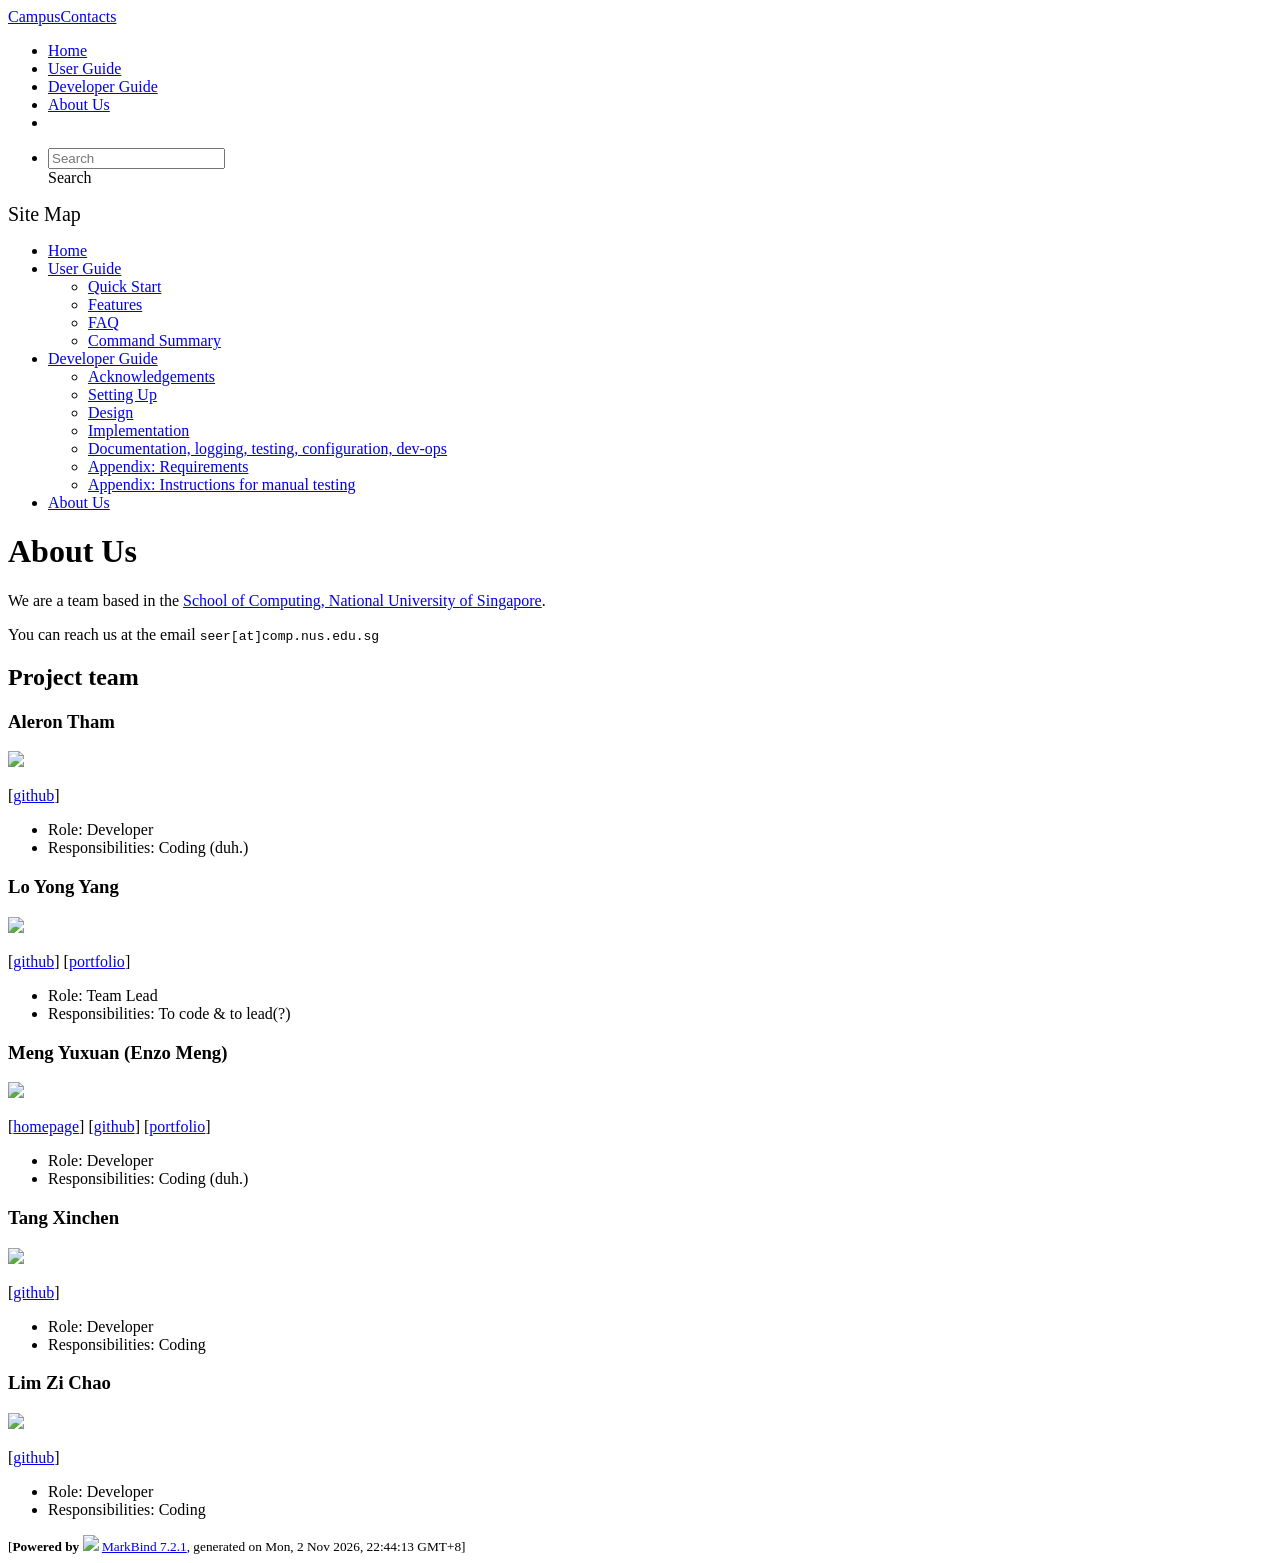
==== commit 67c54d0c: "deploy: 1cc6e114f520cba22f1e44295b7aa14310fba414" ====
--- a/AboutUs.html
+++ b/AboutUs.html
@@ -20,7 +20,7 @@
 <body 
    
   data-code-theme="light">
-<div id="app"><!--[--><header sticky><div data-v-94b60ff6><nav class="navbar navbar-expand-md d-print-none navbar-dark bg-dark" data-v-94b60ff6><div class="container-fluid" data-v-94b60ff6><div class="navbar-left" data-v-94b60ff6><!--[--><a href="/tp/index.html" title="Home" class="navbar-brand">CampusContacts</a><!--]--></div><div class="navbar-default" data-v-94b60ff6><ul class="navbar-nav me-auto mt-2 mt-lg-0" data-v-94b60ff6><!--[--> <li><a href="/tp/index.html" class="nav-link">Home</a></li> <li><a href="/tp/UserGuide.html" class="nav-link">User Guide</a></li> <li><a href="/tp/DeveloperGuide.html" class="nav-link">Developer Guide</a></li> <li><a href="/tp/AboutUs.html" class="nav-link">About Us</a></li> <li><a href="https://github.com/se-edu/addressbook-level3" target="_blank" class="nav-link"><span><span aria-hidden="true" class="fab fa-github"></span></span></a></li> <!--]--></ul></div><div class="navbar-right" data-v-94b60ff6><ul class="navbar-nav" data-v-94b60ff6><!--[--><li><form class="navbar-form"><div style="position:relative;" class="dropdown" data-v-103d5c4e><!--[--><input value="" data-bs-toggle="dropdown" type="text" class="form-control" placeholder="Search" autocomplete="off" data-v-103d5c4e><div class="form-control placeholder-div-hidden" data-v-103d5c4e>Search</div><!--]--><ul class="dropdown-menu search-dropdown-menu dropdown-menu-hidden dropdown-menu-end" data-v-103d5c4e><!--[--><!--]--></ul></div></form></li><!--]--></ul><!----></div></div></nav><div style="display:none;" class="lower-navbar-container" data-v-94b60ff6><!--[--><!----><!----><!--]--></div></div></header> <div id="flex-body"><nav id="site-nav" data-v-6b1b63d2><!--[--><div class="site-nav-top"><div class="fw-bold mb-2" style="font-size:1.25rem;">Site Map</div></div> <div class="nav-component slim-scroll"><div class="site-nav-root"><!--[--><ul class="site-nav-list site-nav-list-root" data-v-6b1b63d2><!--[--><li><div class="site-nav-default-list-item site-nav-list-item-0" onclick="handleSiteNavClick(this)"><a href="/tp/index.html">Home</a></div></li> <li><div class="site-nav-default-list-item site-nav-list-item-0" onclick="handleSiteNavClick(this)"><a href="/tp/UserGuide.html">User Guide</a> <div class="site-nav-dropdown-btn-container"><i class="site-nav-dropdown-btn-icon site-nav-rotate-icon" onclick="handleSiteNavClick(this.parentNode.parentNode, false); event.stopPropagation();"><span class="glyphicon glyphicon-menu-down" aria-hidden="true"></span></i></div></div><ul class="site-nav-dropdown-container site-nav-dropdown-container-open site-nav-list"><li><div class="site-nav-default-list-item site-nav-list-item-1" onclick="handleSiteNavClick(this)"><a href="/tp/UserGuide.html#quick-start">Quick Start</a></div></li> <li><div class="site-nav-default-list-item site-nav-list-item-1" onclick="handleSiteNavClick(this)"><a href="/tp/UserGuide.html#features">Features</a></div></li> <li><div class="site-nav-default-list-item site-nav-list-item-1" onclick="handleSiteNavClick(this)"><a href="/tp/UserGuide.html#faq">FAQ</a></div></li> <li><div class="site-nav-default-list-item site-nav-list-item-1" onclick="handleSiteNavClick(this)"><a href="/tp/UserGuide.html#faq">Command Summary</a></div></li></ul></li> <li><div class="site-nav-default-list-item site-nav-list-item-0" onclick="handleSiteNavClick(this)"><a href="/tp/DeveloperGuide.html">Developer Guide</a> <div class="site-nav-dropdown-btn-container"><i class="site-nav-dropdown-btn-icon site-nav-rotate-icon" onclick="handleSiteNavClick(this.parentNode.parentNode, false); event.stopPropagation();"><span class="glyphicon glyphicon-menu-down" aria-hidden="true"></span></i></div></div><ul class="site-nav-dropdown-container site-nav-dropdown-container-open site-nav-list"><li><div class="site-nav-default-list-item site-nav-list-item-1" onclick="handleSiteNavClick(this)"><a href="/tp/DeveloperGuide.html#acknowledgements">Acknowledgements</a></div></li> <li><div class="site-nav-default-list-item site-nav-list-item-1" onclick="handleSiteNavClick(this)"><a href="/tp/DeveloperGuide.html#setting-up-getting-started">Setting Up</a></div></li> <li><div class="site-nav-default-list-item site-nav-list-item-1" onclick="handleSiteNavClick(this)"><a href="/tp/DeveloperGuide.html#design">Design</a></div></li> <li><div class="site-nav-default-list-item site-nav-list-item-1" onclick="handleSiteNavClick(this)"><a href="/tp/DeveloperGuide.html#implementation">Implementation</a></div></li> <li><div class="site-nav-default-list-item site-nav-list-item-1" onclick="handleSiteNavClick(this)"><a href="/tp/DeveloperGuide.html#documentation-logging-testing-configuration-dev-ops">Documentation, logging, testing, configuration, dev-ops</a></div></li> <li><div class="site-nav-default-list-item site-nav-list-item-1" onclick="handleSiteNavClick(this)"><a href="/tp/DeveloperGuide.html#appendix-requirements">Appendix: Requirements</a></div></li> <li><div class="site-nav-default-list-item site-nav-list-item-1" onclick="handleSiteNavClick(this)"><a href="/tp/DeveloperGuide.html#appendix-instructions-for-manual-testing">Appendix: Instructions for manual testing</a></div></li></ul></li> <li><div class="site-nav-default-list-item site-nav-list-item-0" onclick="handleSiteNavClick(this)"><a href="/tp/AboutUs.html">About Us</a></div></li><!--]--><!--v-if--></ul><!--]--></div></div><!--]--><!--v-if--></nav> <div id="content-wrapper"><h1 id="about-us">About Us<a class="fa fa-anchor" href="#about-us" onclick="event.stopPropagation()"></a></h1> <p>We are a team based in the <a href="http://www.comp.nus.edu.sg">School of Computing, National University of Singapore</a>.</p> <p>You can reach us at the email <code class="hljs inline no-lang">seer[at]comp.nus.edu.sg</code></p> <h2 id="project-team">Project team<a class="fa fa-anchor" href="#project-team" onclick="event.stopPropagation()"></a></h2> <h3 id="aleron-tham">Aleron Tham<a class="fa fa-anchor" href="#aleron-tham" onclick="event.stopPropagation()"></a></h3> <img src="/tp/images/unoptimalsuperstructure.png" width="200px"> <p>[<a href="http://github.com/unoptimalsuperstructure">github</a>]</p> <ul><li>Role: Developer</li> <li>Responsibilities: Coding (duh.)</li></ul> <h3 id="lo-yong-yang">Lo Yong Yang<a class="fa fa-anchor" href="#lo-yong-yang" onclick="event.stopPropagation()"></a></h3> <img src="/tp/images/scoot1234.png" width="200px"> <p>[<a href="https://github.com/scoot1234">github</a>] [<a href="/tp/team/scoot1234.html">portfolio</a>]</p> <ul><li>Role: Team Lead</li> <li>Responsibilities: To code &amp; to lead(?)</li></ul> <h3 id="meng-yuxuan-enzo-meng">Meng Yuxuan (Enzo Meng)<a class="fa fa-anchor" href="#meng-yuxuan-enzo-meng" onclick="event.stopPropagation()"></a></h3> <img src="/tp/images/enzo-myx.png" width="200px"> <p>[<a href="https://www.linkedin.com/in/yuxuan-meng-a284813b9/">homepage</a>] [<a href="http://github.com/Enzo-MYX">github</a>] [<a href="/tp/team/enzo-myx.html">portfolio</a>]</p> <ul><li>Role: Developer</li> <li>Responsibilities: Coding (duh.)</li></ul> <h3 id="tang-xinchen">Tang Xinchen<a class="fa fa-anchor" href="#tang-xinchen" onclick="event.stopPropagation()"></a></h3> <img src="/tp/images/ciltan.png" width="200px"> <p>[<a href="http://github.com/Ciltan">github</a>]</p> <ul><li>Role: Developer</li> <li>Responsibilities: Coding</li></ul> <h3 id="lim-zi-chao">Lim Zi Chao<a class="fa fa-anchor" href="#lim-zi-chao" onclick="event.stopPropagation()"></a></h3> <img src="/tp/images/lzc-nus.png" width="200px"> <p>[<a href="https://github.com/lzc-nus">github</a>]</p> <ul><li>Role: Developer</li> <li>Responsibilities: Coding</li></ul></div> <nav id="page-nav" data-v-6b1b63d2><!--[--><div class="nav-component slim-scroll"></div><!--]--><!--v-if--></nav> <div class="scroll-top-button fa-lg d-print-none" style="display:none;bottom:2%;right:2%;position:fixed;" aria-hidden="true"><!--[--><i class="fas fa-arrow-circle-up"></i><!--]--></div></div> <footer><div class="text-center"><small>[<span><strong>Powered by</strong></span> <img src="https://markbind.org/favicon.ico" width="30"> <a href="https://markbind.org/">MarkBind 7.2.1</a>, generated on Mon, 2 Nov 2026, 21:48:50 GMT+8]</small></div></footer><!--]--></div>
+<div id="app"><!--[--><header sticky><div data-v-94b60ff6><nav class="navbar navbar-expand-md d-print-none navbar-dark bg-dark" data-v-94b60ff6><div class="container-fluid" data-v-94b60ff6><div class="navbar-left" data-v-94b60ff6><!--[--><a href="/tp/index.html" title="Home" class="navbar-brand">CampusContacts</a><!--]--></div><div class="navbar-default" data-v-94b60ff6><ul class="navbar-nav me-auto mt-2 mt-lg-0" data-v-94b60ff6><!--[--> <li><a href="/tp/index.html" class="nav-link">Home</a></li> <li><a href="/tp/UserGuide.html" class="nav-link">User Guide</a></li> <li><a href="/tp/DeveloperGuide.html" class="nav-link">Developer Guide</a></li> <li><a href="/tp/AboutUs.html" class="nav-link">About Us</a></li> <li><a href="https://github.com/se-edu/addressbook-level3" target="_blank" class="nav-link"><span><span aria-hidden="true" class="fab fa-github"></span></span></a></li> <!--]--></ul></div><div class="navbar-right" data-v-94b60ff6><ul class="navbar-nav" data-v-94b60ff6><!--[--><li><form class="navbar-form"><div style="position:relative;" class="dropdown" data-v-103d5c4e><!--[--><input value="" data-bs-toggle="dropdown" type="text" class="form-control" placeholder="Search" autocomplete="off" data-v-103d5c4e><div class="form-control placeholder-div-hidden" data-v-103d5c4e>Search</div><!--]--><ul class="dropdown-menu search-dropdown-menu dropdown-menu-hidden dropdown-menu-end" data-v-103d5c4e><!--[--><!--]--></ul></div></form></li><!--]--></ul><!----></div></div></nav><div style="display:none;" class="lower-navbar-container" data-v-94b60ff6><!--[--><!----><!----><!--]--></div></div></header> <div id="flex-body"><nav id="site-nav" data-v-6b1b63d2><!--[--><div class="site-nav-top"><div class="fw-bold mb-2" style="font-size:1.25rem;">Site Map</div></div> <div class="nav-component slim-scroll"><div class="site-nav-root"><!--[--><ul class="site-nav-list site-nav-list-root" data-v-6b1b63d2><!--[--><li><div class="site-nav-default-list-item site-nav-list-item-0" onclick="handleSiteNavClick(this)"><a href="/tp/index.html">Home</a></div></li> <li><div class="site-nav-default-list-item site-nav-list-item-0" onclick="handleSiteNavClick(this)"><a href="/tp/UserGuide.html">User Guide</a> <div class="site-nav-dropdown-btn-container"><i class="site-nav-dropdown-btn-icon site-nav-rotate-icon" onclick="handleSiteNavClick(this.parentNode.parentNode, false); event.stopPropagation();"><span class="glyphicon glyphicon-menu-down" aria-hidden="true"></span></i></div></div><ul class="site-nav-dropdown-container site-nav-dropdown-container-open site-nav-list"><li><div class="site-nav-default-list-item site-nav-list-item-1" onclick="handleSiteNavClick(this)"><a href="/tp/UserGuide.html#quick-start">Quick Start</a></div></li> <li><div class="site-nav-default-list-item site-nav-list-item-1" onclick="handleSiteNavClick(this)"><a href="/tp/UserGuide.html#features">Features</a></div></li> <li><div class="site-nav-default-list-item site-nav-list-item-1" onclick="handleSiteNavClick(this)"><a href="/tp/UserGuide.html#faq">FAQ</a></div></li> <li><div class="site-nav-default-list-item site-nav-list-item-1" onclick="handleSiteNavClick(this)"><a href="/tp/UserGuide.html#faq">Command Summary</a></div></li></ul></li> <li><div class="site-nav-default-list-item site-nav-list-item-0" onclick="handleSiteNavClick(this)"><a href="/tp/DeveloperGuide.html">Developer Guide</a> <div class="site-nav-dropdown-btn-container"><i class="site-nav-dropdown-btn-icon site-nav-rotate-icon" onclick="handleSiteNavClick(this.parentNode.parentNode, false); event.stopPropagation();"><span class="glyphicon glyphicon-menu-down" aria-hidden="true"></span></i></div></div><ul class="site-nav-dropdown-container site-nav-dropdown-container-open site-nav-list"><li><div class="site-nav-default-list-item site-nav-list-item-1" onclick="handleSiteNavClick(this)"><a href="/tp/DeveloperGuide.html#acknowledgements">Acknowledgements</a></div></li> <li><div class="site-nav-default-list-item site-nav-list-item-1" onclick="handleSiteNavClick(this)"><a href="/tp/DeveloperGuide.html#setting-up-getting-started">Setting Up</a></div></li> <li><div class="site-nav-default-list-item site-nav-list-item-1" onclick="handleSiteNavClick(this)"><a href="/tp/DeveloperGuide.html#design">Design</a></div></li> <li><div class="site-nav-default-list-item site-nav-list-item-1" onclick="handleSiteNavClick(this)"><a href="/tp/DeveloperGuide.html#implementation">Implementation</a></div></li> <li><div class="site-nav-default-list-item site-nav-list-item-1" onclick="handleSiteNavClick(this)"><a href="/tp/DeveloperGuide.html#documentation-logging-testing-configuration-dev-ops">Documentation, logging, testing, configuration, dev-ops</a></div></li> <li><div class="site-nav-default-list-item site-nav-list-item-1" onclick="handleSiteNavClick(this)"><a href="/tp/DeveloperGuide.html#appendix-requirements">Appendix: Requirements</a></div></li> <li><div class="site-nav-default-list-item site-nav-list-item-1" onclick="handleSiteNavClick(this)"><a href="/tp/DeveloperGuide.html#appendix-instructions-for-manual-testing">Appendix: Instructions for manual testing</a></div></li></ul></li> <li><div class="site-nav-default-list-item site-nav-list-item-0" onclick="handleSiteNavClick(this)"><a href="/tp/AboutUs.html">About Us</a></div></li><!--]--><!--v-if--></ul><!--]--></div></div><!--]--><!--v-if--></nav> <div id="content-wrapper"><h1 id="about-us">About Us<a class="fa fa-anchor" href="#about-us" onclick="event.stopPropagation()"></a></h1> <p>We are a team based in the <a href="http://www.comp.nus.edu.sg">School of Computing, National University of Singapore</a>.</p> <p>You can reach us at the email <code class="hljs inline no-lang">seer[at]comp.nus.edu.sg</code></p> <h2 id="project-team">Project team<a class="fa fa-anchor" href="#project-team" onclick="event.stopPropagation()"></a></h2> <h3 id="aleron-tham">Aleron Tham<a class="fa fa-anchor" href="#aleron-tham" onclick="event.stopPropagation()"></a></h3> <img src="/tp/images/unoptimalsuperstructure.png" width="200px"> <p>[<a href="http://github.com/unoptimalsuperstructure">github</a>]</p> <ul><li>Role: Developer</li> <li>Responsibilities: Coding (duh.)</li></ul> <h3 id="lo-yong-yang">Lo Yong Yang<a class="fa fa-anchor" href="#lo-yong-yang" onclick="event.stopPropagation()"></a></h3> <img src="/tp/images/scoot1234.png" width="200px"> <p>[<a href="https://github.com/scoot1234">github</a>] [<a href="/tp/team/scoot1234.html">portfolio</a>]</p> <ul><li>Role: Team Lead</li> <li>Responsibilities: To code &amp; to lead(?)</li></ul> <h3 id="meng-yuxuan-enzo-meng">Meng Yuxuan (Enzo Meng)<a class="fa fa-anchor" href="#meng-yuxuan-enzo-meng" onclick="event.stopPropagation()"></a></h3> <img src="/tp/images/enzo-myx.png" width="200px"> <p>[<a href="https://www.linkedin.com/in/yuxuan-meng-a284813b9/">homepage</a>] [<a href="http://github.com/Enzo-MYX">github</a>] [<a href="/tp/team/enzo-myx.html">portfolio</a>]</p> <ul><li>Role: Developer</li> <li>Responsibilities: Coding (duh.)</li></ul> <h3 id="tang-xinchen">Tang Xinchen<a class="fa fa-anchor" href="#tang-xinchen" onclick="event.stopPropagation()"></a></h3> <img src="/tp/images/ciltan.png" width="200px"> <p>[<a href="http://github.com/Ciltan">github</a>]</p> <ul><li>Role: Developer</li> <li>Responsibilities: Coding</li></ul> <h3 id="lim-zi-chao">Lim Zi Chao<a class="fa fa-anchor" href="#lim-zi-chao" onclick="event.stopPropagation()"></a></h3> <img src="/tp/images/lzc-nus.png" width="200px"> <p>[<a href="https://github.com/lzc-nus">github</a>]</p> <ul><li>Role: Developer</li> <li>Responsibilities: Coding</li></ul></div> <nav id="page-nav" data-v-6b1b63d2><!--[--><div class="nav-component slim-scroll"></div><!--]--><!--v-if--></nav> <div class="scroll-top-button fa-lg d-print-none" style="display:none;bottom:2%;right:2%;position:fixed;" aria-hidden="true"><!--[--><i class="fas fa-arrow-circle-up"></i><!--]--></div></div> <footer><div class="text-center"><small>[<span><strong>Powered by</strong></span> <img src="https://markbind.org/favicon.ico" width="30"> <a href="https://markbind.org/">MarkBind 7.2.1</a>, generated on Mon, 2 Nov 2026, 22:44:13 GMT+8]</small></div></footer><!--]--></div>
 </body><script src="/tp/markbind/js/bootstrap-utility.min.js"></script>
 <script src="/tp/markbind/js/polyfill.min.js"></script>
 <script src="/tp/markbind/js/vue.global.prod.min.js"></script>
